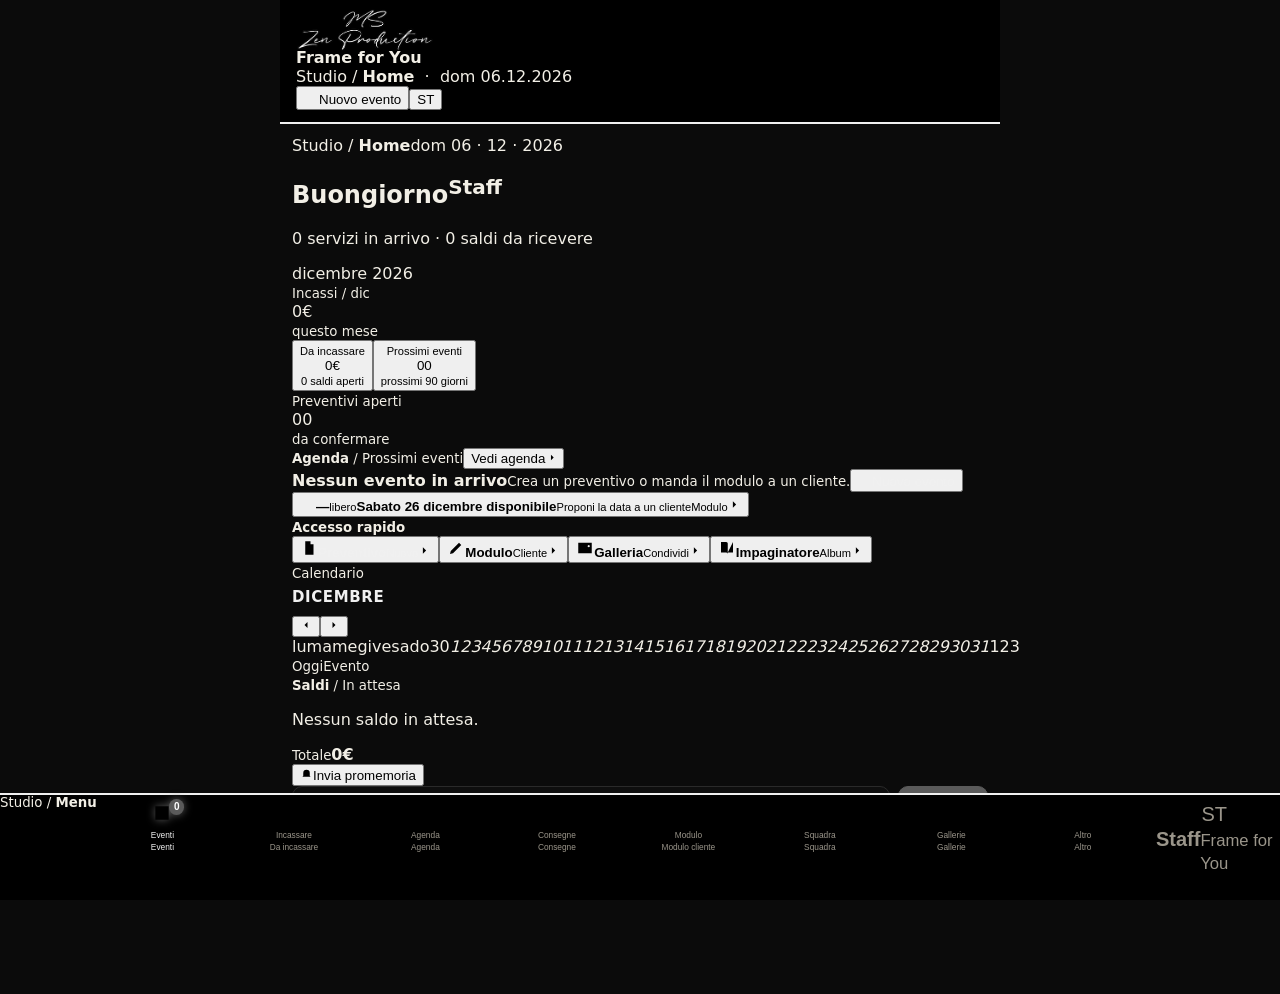
==== index.html @ 8e418fb5 "Funzioni dal piano e chiusura Prova terminata all'ora esatta" ====
<!doctype html>
<html lang="it"><head><meta charset="UTF-8" />
<meta name="viewport" content="width=device-width, initial-scale=1.0, viewport-fit=cover" />
<meta name="theme-color" content="#000000" /><link rel="manifest" href="./manifest.webmanifest?v=mz-production-v96" />
<meta name="apple-mobile-web-app-title" content="MS Zen" /><link rel="icon" type="image/png" href="./favicon.png" /><link rel="apple-touch-icon" sizes="180x180" href="./icon-180.png" />
<meta name="apple-mobile-web-app-capable" content="yes" /><meta name="apple-mobile-web-app-status-bar-style" content="black" />
<title>MS Zen Production</title>  <script type="module" crossorigin src="/assets/main-BL87epw7.js"></script>
  <link rel="modulepreload" crossorigin href="/assets/brand-CzHFhrim.js">
  <link rel="modulepreload" crossorigin href="/assets/preventivo-B7A62Uiq.js">
  <link rel="modulepreload" crossorigin href="/assets/videoGalleria-BDdThBf3.js">
  <link rel="stylesheet" crossorigin href="/assets/brand-s4m64xDM.css">
  <link rel="stylesheet" crossorigin href="/assets/preventivo-CXu_sITa.css">
  <link rel="stylesheet" crossorigin href="/assets/main-6wbNGmea.css">
</head>
<body><div id="root"></div></body></html>
---- assets/brand-s4m64xDM.css ----
:root{--bg:#0b0b0b;--card:#161616;--line:#2a2a2a;--red:#5a5a5a;--gold:#f0f0f0;--tx:#f2efe6;--mut:#9a958a;font-family:system-ui,-apple-system,Segoe UI,Roboto,sans-serif;color:var(--tx);background:var(--bg)}*{box-sizing:border-box}body{margin:0;background:var(--bg)}.top{background:#000}.app{max-width:720px;margin:0 auto;min-height:100vh;padding-bottom:84px}.top{position:sticky;top:0;z-index:5;background:#000;border-bottom:2px solid var(--gold);padding:12px 16px}.logo{color:var(--gold);font-size:20px;letter-spacing:.5px}.logo span{color:var(--red);font-weight:700}main{padding:12px}.card{background:var(--card);border:1px solid var(--line);border-radius:14px;padding:14px;margin-bottom:12px}h3{color:var(--gold);font-size:15px;margin:6px 0 10px;text-transform:uppercase;letter-spacing:.6px}.row{display:flex;gap:8px;align-items:center;margin-bottom:12px;flex-wrap:wrap}.row input{flex:1;min-width:110px}input,select,textarea{width:100%;background:#0e0e0e;color:var(--tx);border:1px solid var(--line);border-radius:10px;padding:11px;font-size:16px}input:focus,select:focus,textarea:focus{outline:none;border-color:var(--gold)}textarea{min-height:60px;resize:vertical}.campo{display:flex;flex-direction:column;gap:4px;margin-bottom:8px}.campo span{font-size:12px;color:var(--mut)}.grid2{display:grid;grid-template-columns:1fr 1fr;gap:0 10px}.grid3{display:grid;grid-template-columns:1fr 1fr 1fr;gap:0 8px}.coppia-ora{grid-column:1/-1;display:grid;grid-template-columns:1.4fr .8fr;gap:0 10px}.grid2 .campo:last-child:nth-child(odd){grid-column:1/-1}.btn{display:inline-flex;align-items:center;justify-content:center;gap:6px;background:#222;color:var(--tx);border:1px solid #3a3a3a;border-radius:10px;padding:11px 14px;font-size:15px;cursor:pointer;text-decoration:none;font-weight:600}.btn.sm{padding:7px 10px;font-size:13px}.btn.red{background:var(--red);border-color:var(--red);color:#fff}.btn.gold{background:var(--gold);border-color:var(--gold);color:#111}.btn.wa{background:#0f3d24;border-color:#1f7a47}.btn.danger{background:transparent;color:#ff6b6b;border-color:#5a1a1a}.btn.big{width:100%;padding:16px;font-size:18px}.btn:disabled{opacity:.4}.acts{display:flex;gap:8px;flex-wrap:wrap;margin:10px 0}.acts.sticky{position:sticky;bottom:76px;background:var(--bg);padding:8px 0}.ev .evhead{display:flex;justify-content:space-between;gap:10px;cursor:pointer}.ev small{display:block;color:var(--mut);font-size:12px;margin-top:3px;text-transform:capitalize}.right{text-align:right;display:flex;flex-direction:column;align-items:flex-end;gap:4px}.gold{color:var(--gold)}.red{color:#ff4d5e}.badge{font-size:11px;font-weight:700;padding:3px 8px;border-radius:20px;text-transform:uppercase;letter-spacing:.5px}.badge.p{border:1px solid var(--gold);color:var(--gold)}.badge.c{background:var(--red);color:#fff}.esempio{display:flex;justify-content:space-between;align-items:center;background:#1e1e1e;color:var(--gold);border-radius:8px;padding:4px 4px 4px 10px;margin-bottom:8px;font-size:13px}.pacchetti{display:grid;grid-template-columns:1fr 1fr;gap:8px}.pk{border:1px solid var(--line);border-radius:12px;padding:10px;display:flex;flex-direction:column;gap:3px;cursor:pointer}.pk input{display:none}.pk.on{border-color:var(--gold);background:#1c1c1c}.pk small{color:var(--mut);font-size:11px}.check{display:flex;align-items:center;gap:10px;padding:10px 0;border-bottom:1px solid var(--line)}.check input{width:22px;height:22px;accent-color:var(--red)}.poster-qta{border-bottom:1px solid var(--line)}.poster-qta>.check{border-bottom:0}.poster-qta .qta{display:flex;align-items:center;gap:10px;padding:0 0 10px 32px;font-size:14px;color:var(--mut)}.poster-qta .qta select{width:auto;min-width:72px;padding:6px 8px}.check span{flex:1}.check em{color:var(--gold);font-style:normal;font-size:14px}.check.locked{opacity:.75}.riga{display:flex;justify-content:space-between;gap:10px;padding:7px 0;border-bottom:1px dashed var(--line);font-size:14px}.riga small{color:var(--mut)}.riga.tot{font-size:17px;border:none;color:var(--gold)}.riga.ok{color:#7bd88f}.riga.click{cursor:pointer}.x{background:none;border:none;color:#ff6b6b;font-size:14px;margin-left:6px}.hint{color:var(--mut);font-size:13px}.warn{color:#ffb347;font-size:13px}.okmsg{color:#7bd88f;margin:8px 0 0;font-size:14px}.tabs{position:fixed;bottom:0;left:0;right:0;display:flex;background:#000;border-top:2px solid var(--gold);z-index:6;padding-bottom:env(safe-area-inset-bottom)}.tabs button{flex:1;background:none;border:none;color:var(--mut);padding:8px 2px;font-size:11px;display:flex;flex-direction:column;align-items:center;gap:2px}.tabs button span{font-size:20px}.tabs button.on{color:var(--gold)}.tabs button.on span{filter:drop-shadow(0 0 4px var(--red))}.modal{position:fixed;top:0;right:0;bottom:0;left:0;background:#000;z-index:10;display:flex;flex-direction:column}.modalbar{display:flex;gap:8px;align-items:center;padding:10px;border-bottom:1px solid var(--gold)}.modalbar b{flex:1;font-size:13px;overflow:hidden;text-overflow:ellipsis;white-space:nowrap}.modal .hint{text-align:center;margin:6px}.pdfpagine{flex:1;overflow:auto;background:#111;padding:8px 8px 24px}.pdfpagine figure{margin:0 0 14px}.pdfpagine figcaption{color:var(--gold);font-size:12px;margin:0 0 4px}.pdfpagine img{width:100%;height:auto;background:#fff;display:block}.clausole ol{padding-left:18px;font-size:13px;line-height:1.5;color:#ddd}.pkedit{border-bottom:1px solid var(--line);padding-bottom:8px;margin-bottom:10px}@media (max-width:380px){.grid3{grid-template-columns:1fr 1fr}}.toast{position:fixed;left:12px;right:12px;bottom:84px;z-index:20;padding:14px;border-radius:12px;font-weight:600;max-width:696px;margin:0 auto}.toast.ok{background:#1f5d36;color:#fff}.toast.err{background:var(--red);color:#fff}.confirm{border:1px solid var(--gold);border-radius:12px;padding:12px;margin-top:10px;background:#1c1c1c}details summary{list-style:none;margin-bottom:8px}details summary::-webkit-details-marker{display:none}.logoimg{display:block;height:44px;width:auto;margin:-4px 0}.cnt{display:inline-block;min-width:22px;padding:1px 7px;border-radius:12px;background:var(--red);color:#fff;font-size:12px;text-align:center;margin-left:6px;vertical-align:middle}.cnt.ok{background:#1f7a47}.prom{display:flex;justify-content:space-between;align-items:center;gap:10px;padding:10px 0;border-bottom:1px solid var(--line)}.prom small{display:block;color:var(--mut);font-size:12px;margin-top:3px;text-transform:capitalize}.prom .right{gap:6px}.click{cursor:pointer}.badge.ok{background:#1f7a47;color:#fff}.tabs button span{position:relative}.tabbadge{position:absolute;top:-4px;right:-12px;background:var(--red);color:#fff;font-style:normal;font-size:10px;font-weight:700;border-radius:10px;padding:0 5px;line-height:16px}.calhead{display:flex;justify-content:space-between;align-items:center;gap:8px;margin-bottom:10px}.calhead b{font-size:17px;color:var(--gold)}.calhead h3{margin:0}.cal{display:grid;grid-template-columns:repeat(7,1fr);gap:4px}.dow{text-align:center;color:var(--mut);font-size:12px;padding:4px 0}.day{aspect-ratio:1;background:#0e0e0e;border:1px solid var(--line);border-radius:8px;color:var(--tx);font-size:14px;display:flex;flex-direction:column;align-items:center;justify-content:center;padding:0;cursor:pointer}.day i{font-style:normal;font-size:11px;color:var(--gold);line-height:1}.day.has{border-color:var(--gold);background:#1c1c1c}.day.clash{border-color:#ff6b6b;background:#3a1010}.day.clash i{color:#ff6b6b;font-weight:700}.day.today{outline:2px solid var(--red)}.day.sel{background:var(--gold);color:#111}.day.sel i{color:#111}.warnbox{border-color:#ff6b6b;background:#2a0f0f}.warnbox b{color:#ffb3b3}.chart{display:flex;align-items:flex-end;gap:4px;height:150px;padding:8px 0;border-bottom:1px solid var(--line)}.bar{flex:1;display:flex;flex-direction:column;align-items:center;justify-content:flex-end;height:100%}.bar span{display:block;width:100%;background:linear-gradient(var(--gold),#6e6e6e);border-radius:4px 4px 0 0;min-height:1px}.bar small{font-size:10px;color:var(--mut);margin-top:3px}.bar em{font-style:normal;font-size:9px;color:var(--tx);margin-bottom:2px}.check.cons input[type=date]{width:auto;padding:6px 8px;font-size:14px}.ok-msg{color:#7bd88f;font-weight:600;margin:8px 0 0}.tabs button{font-size:10px}.blocco{min-height:100vh;display:flex;flex-direction:column;align-items:center;justify-content:center;gap:14px;padding:24px;text-align:center;background:#000}.blocco .logoimg{height:70px;margin-bottom:10px}.blocco h2{color:var(--gold);margin:0}.blocco p{margin:0}.blocco a.btn{text-decoration:none;display:inline-block}.licavviso{background:#1e1e1e;color:var(--gold);padding:10px 16px;font-size:14px;border-bottom:1px solid var(--line)}.licavviso a{color:var(--tx);font-weight:600}.licprova{display:flex;flex-wrap:wrap;align-items:center;gap:6px;justify-content:center;text-align:center;font-size:15px}.licprova .conto{font-variant-numeric:tabular-nums;color:var(--tx);font-size:17px}.licprova a{margin-left:6px}.day u{text-decoration:none;font-size:10px;color:silver;line-height:1}.day.gimp:not(.has){border-color:#6a6a6a}.occ{display:flex;gap:8px;margin:2px 0 12px}.occ button{flex:1;min-height:46px;border-radius:12px;border:1px solid var(--line);background:#141414;color:var(--tx);font-size:14px;padding:8px 4px}.occ button:disabled{opacity:.35}.occ button.on{background:var(--gold);color:#111;border-color:var(--gold);font-weight:650}.gimpegno{text-decoration:none;color:var(--tx);border-left:3px solid #9a9a9a;padding-left:8px}.gimpegno small{color:var(--mut)}.gcal .gcal-ok{margin-left:6px;font-size:11px;vertical-align:middle}.gcal select{width:100%}.gcal-ev{margin:-4px 4px 10px}.gimport ol{margin:8px 0 6px;padding-left:20px;line-height:1.5}.gimport ol li{margin:3px 0}.gimport details{margin:10px 0}.gimport summary{cursor:pointer;padding:4px 0}.gimport .btn.danger{margin-top:4px}.listino-tipi{display:flex;flex-wrap:wrap;gap:6px;margin:8px 0 10px}.listino-titolo{margin:6px 0}.pk-extra{margin-top:6px}.pk-flag{display:flex;flex-wrap:wrap;gap:14px;margin:4px 0}.promo-edit{border:1px dashed rgba(200,160,80,.5);border-radius:10px;padding:8px 10px;margin-top:6px}.promo-edit.on{border-style:solid;background:#c8a05014}.promo-stato{font-size:.8em;padding:1px 8px;border-radius:9px;background:#7f7f7f33;margin-left:6px}.promo-stato.on{background:#2e7d32;color:#fff}.grid3{display:grid;grid-template-columns:repeat(auto-fit,minmax(140px,1fr));gap:8px}.prezzo-vecchio{opacity:.6;font-weight:400;margin-right:4px}.promo-tag,.promo-firmato{display:block;font-style:normal;font-size:.75em;font-weight:600;color:#c0392b}.promo-firmato{color:inherit;opacity:.7;font-weight:400}.firmapad{position:fixed;top:0;right:0;bottom:0;left:0;z-index:30;background:#000;display:flex;flex-direction:column;gap:8px;padding:max(10px,env(safe-area-inset-top)) max(10px,env(safe-area-inset-right)) max(10px,env(safe-area-inset-bottom)) max(10px,env(safe-area-inset-left));overscroll-behavior:none;touch-action:none;user-select:none;-webkit-user-select:none}.firmabar{display:flex;align-items:center;gap:10px;border-bottom:1px solid var(--gold);padding-bottom:8px}.firmabar div{flex:1;display:flex;flex-direction:column}.firmabar b{color:var(--gold);text-transform:uppercase;letter-spacing:.6px;font-size:14px}.firmabar small{font-size:17px;font-weight:700}.firmaarea{flex:1;position:relative;background:#fff;border-radius:12px;min-height:140px;overflow:hidden}.firmaarea canvas{position:absolute;top:0;right:0;bottom:0;left:0;width:100%;height:100%;display:block;touch-action:none;cursor:crosshair;z-index:2}.firmalinea{position:absolute;left:6%;right:6%;bottom:24%;border-bottom:1.5px dashed #b9b2a0;z-index:1}.firmalinea span{position:absolute;left:0;bottom:4px;color:#b9b2a0;font-size:18px}.firmaph{position:absolute;top:0;right:0;bottom:0;left:0;margin:0;display:flex;align-items:center;justify-content:center;color:#c9c2b0;font-size:22px;z-index:1;pointer-events:none}.firmalegale{margin:0;font-size:13px;color:var(--tx);text-align:center}.firmaacts{display:flex;gap:10px}.firmaacts .btn{flex:1;padding:14px}@media (orientation:landscape) and (max-height:520px){.firmapad{gap:5px}.firmabar{padding-bottom:4px}.firmabar small{font-size:15px}.firmaacts .btn{padding:9px}.firmalegale{font-size:12px}}.firmaimg{background:#fff;border-radius:10px;padding:8px;display:flex;justify-content:center;margin-bottom:8px}.firmaimg img{max-width:100%;max-height:110px}.badge.firm{background:#1f7a47;color:#fff}.pk-album{border:1px solid var(--line);border-radius:12px;padding:10px 12px;margin:10px 0;background:#ffffff08}.pk-album.on{border-color:var(--gold);background:#c9a22714}.sw-riga{display:flex;align-items:center;justify-content:space-between;gap:12px;cursor:pointer;min-height:44px}.sw-riga span{display:flex;flex-direction:column;gap:2px}.sw-riga b{font-size:16px}.sw-riga small{color:var(--mut);font-size:13px}.sw-riga input{-moz-appearance:none;appearance:none;-webkit-appearance:none;flex:none;width:52px;height:30px;border-radius:15px;background:#3a3a3a;border:1px solid #666;position:relative;margin:0;cursor:pointer;transition:background .15s}.sw-riga input:after{content:"";position:absolute;top:3px;left:3px;width:24px;height:24px;border-radius:50%;background:#fff;transition:left .15s}.sw-riga input:checked{background:var(--gold)}.sw-riga input:checked:after{left:25px}.pk-album .grid2{margin-top:8px}select{-webkit-appearance:none;-moz-appearance:none;appearance:none;background-image:url("data:image/svg+xml,%3Csvg xmlns='http://www.w3.org/2000/svg' width='12' height='8'%3E%3Cpath d='M1 1l5 5 5-5' fill='none' stroke='%239a958a' stroke-width='2'/%3E%3C/svg%3E");background-repeat:no-repeat;background-position:right 12px center;padding-right:34px}.prezzi-pag{display:flex;flex-direction:column;gap:12px}.prezzi-pk{display:flex;flex-direction:column;gap:12px;min-width:0}.extra-card{min-width:0}.tipi-chips{display:flex;gap:8px;overflow-x:auto;-webkit-overflow-scrolling:touch;scrollbar-width:none;margin:0 -16px;padding:2px 16px 6px;scroll-snap-type:x proximity}.tipi-chips::-webkit-scrollbar{display:none}.chip{flex:none;min-height:44px;padding:0 16px;border-radius:22px;border:1px solid var(--line);background:var(--card);color:var(--tx);font-size:15px;white-space:nowrap;cursor:pointer;scroll-snap-align:start}.chip.on{background:var(--gold);border-color:var(--gold);color:#000;font-weight:700}.chips{display:flex;flex-wrap:wrap;gap:8px;margin-top:8px}.pk-titolo{margin:4px 0 0;font-size:14px;letter-spacing:.5px;text-transform:uppercase;color:var(--mut)}.pk-lista{display:flex;flex-direction:column;gap:10px}.pk-card{background:var(--card);border:1px solid var(--line);border-radius:14px;overflow:hidden}.pk-card.aperta,.pk-card.scelta{border-color:var(--gold)}.pk-card.scelta{box-shadow:0 0 0 2px var(--gold)}.pk-testa{all:unset;box-sizing:border-box;width:100%;display:flex;align-items:center;gap:12px;padding:14px;min-height:64px;cursor:pointer}.pk-nome{flex:1;min-width:0;display:flex;flex-direction:column;gap:3px}.pk-nome b{font-size:17px}.pk-nome small{color:var(--mut);font-size:13px;white-space:nowrap;overflow:hidden;text-overflow:ellipsis}.pk-prezzo{display:flex;flex-direction:column;align-items:flex-end;gap:2px;flex:none}.pk-prezzo b{font-size:17px;color:var(--gold)}.pk-prezzo s{color:var(--mut);font-size:13px}.pk-prezzo b.promo{color:#7bd88f}.pk-prezzo small{font-size:12px;color:var(--mut)}.chev{flex:none;color:var(--mut);font-size:16px;width:16px;text-align:center}.pk-corpo{padding:12px 14px 14px;display:flex;flex-direction:column;gap:10px;border-top:1px solid var(--line)}.pk-piano{display:flex;flex-direction:column;gap:8px}.pk-rate-riga{display:flex;flex-direction:column;gap:4px;padding-bottom:8px;border-bottom:1px dashed var(--line)}.pk-servizi b{font-size:14px}.pk-fondo{display:flex;justify-content:flex-end}.promo-edit{border:1px solid var(--line);border-radius:12px;padding:0 12px}.promo-edit.on{border-color:#7bd88f}.promo-testa{all:unset;box-sizing:border-box;width:100%;display:flex;align-items:center;gap:10px;min-height:48px;cursor:pointer}.promo-testa b{flex:1}.promo-stato.no{color:var(--mut);font-size:13px}.promo-edit .grid3{padding-bottom:10px}.nuovo-pk{min-height:50px;border-style:dashed;width:100%}.extra-card h4{margin:14px 0 4px;font-size:13px;color:var(--mut);text-transform:uppercase;letter-spacing:.5px}.extra-riga{display:flex;align-items:flex-start;justify-content:space-between;gap:8px 12px;min-height:52px;border-bottom:1px solid var(--line);flex-wrap:wrap}.compreso{display:flex;align-items:flex-start;gap:6px;font-size:13px;color:var(--mut);line-height:1.25;flex:1 1 100%;max-width:100%;justify-content:flex-end}.compreso span{white-space:normal}.compreso.on{color:#e7c27a}.compreso input{width:16px;height:16px;margin-top:1px;accent-color:#e7c27a;flex:none}.compreso-box{flex:0 1 auto;max-width:100%;align-self:center}.compreso-box.aperta{flex:1 1 100%;align-self:stretch}.compreso-testa{display:inline-flex;align-items:center;gap:8px;max-width:100%;min-height:36px;padding:0 10px;border-radius:10px;border:1px solid var(--line);background:transparent;color:var(--mut);font-size:13px;text-align:left}.compreso-box.aperta .compreso-testa{display:flex;width:100%}.compreso-box.on .compreso-testa{border-color:#e7c27a;color:#e7c27a}.compreso-testa .segno{width:16px;height:16px;border:1.5px solid currentColor;border-radius:4px;display:inline-flex;align-items:center;justify-content:center;font-size:11px;line-height:1;flex:none}.compreso-box.on .segno{background:#e7c27a;color:#111;border-color:#e7c27a}.compreso-testa span{white-space:normal;line-height:1.2}.compreso-testa i{margin-left:auto;font-style:normal;flex:none}.compreso-lista{display:flex;flex-direction:column;gap:2px;width:100%;margin-top:6px;padding:4px 8px;border:1px solid var(--line);border-radius:10px}.compreso-voce{display:flex;align-items:flex-start;gap:8px;min-height:40px;padding:8px 2px;font-size:14px}.compreso-voce input{width:18px;height:18px;margin-top:1px;accent-color:#e7c27a;flex:none}.compreso-voce span{white-space:normal;line-height:1.25}.compreso-voce.on{color:#e7c27a}.pk-corpo .compreso{grid-column:1/-1;justify-content:flex-start}.extra-gruppo .extra-riga:last-child{border-bottom:0}.extra-riga>span:first-child{flex:1;font-size:15px}.extra-val{display:flex;align-items:center;gap:6px;flex:1 1 180px;flex-wrap:wrap;justify-content:flex-end;max-width:100%}.extra-val i{font-style:normal;color:var(--mut)}.extra-val input{width:96px;text-align:right;padding:10px}.extra-custom{display:flex;align-items:center;gap:8px;min-height:48px;border-top:1px dashed var(--line);padding:6px 0;flex-wrap:wrap}.extra-custom>input{flex:1;min-width:0}.extra-custom>textarea{flex:1 1 100%;min-height:72px;background:#111;color:var(--tx);border:1px solid #3a3a3a;border-radius:8px;padding:8px}.extra-nuovo{display:flex;flex-wrap:wrap;gap:8px;align-items:center;margin-top:12px}.extra-nuovo>input,.extra-nuovo>select{flex:1 1 140px;min-width:0}@media (max-width:560px){.extra-card h4{margin:8px 0 0}.extra-riga{display:grid;grid-template-columns:minmax(0,1fr) auto;gap:4px 8px;min-height:0;padding:6px 0;align-items:center}.extra-val{flex:none;justify-content:flex-end}.extra-val input{width:74px;padding:7px 8px}.compreso-box{grid-column:1 / -1;align-self:start;justify-self:start}.compreso-box.aperta{justify-self:stretch}.compreso-testa{min-height:32px;padding:0 8px;width:auto}.compreso-box.aperta .compreso-testa{width:100%}.compreso-voce{min-height:0;padding:4px 2px}.extra-custom{display:grid;grid-template-columns:minmax(0,1fr) auto;gap:6px;min-height:0;padding:6px 0;align-items:center}.extra-custom>input{grid-column:1 / -1}.extra-custom>.btn{justify-self:end}.extra-custom .compreso-box{grid-column:1 / -1}.extra-nuovo{gap:6px;margin-top:8px}}.info-btn{all:unset;cursor:pointer;color:var(--mut);padding:0 6px;font-size:16px}.info-txt{margin:4px 0}.sez-titolo{margin:18px 2px 6px;font-size:15px}.btn.ghost{background:transparent;border:1px solid var(--line);color:var(--mut);align-self:center}.sw-riga input:checked{background:#2e9d5b;border-color:#2e9d5b}.extra-val input::-webkit-outer-spin-button,.extra-val input::-webkit-inner-spin-button,.pk-corpo input::-webkit-outer-spin-button,.pk-corpo input::-webkit-inner-spin-button{-webkit-appearance:none;margin:0}.extra-val input,.pk-corpo input[type=number]{-moz-appearance:textfield;-webkit-appearance:textfield;appearance:textfield}.v-impagina>.imp-pagina{grid-column:1/-1}.imp-pagina label.hint input,.imp-pagina label.hint select,.imp-pagina .imp-cerca{display:block;width:100%;margin:6px 0;background:#111;color:var(--tx);border:1px solid #3a3a3a;border-radius:8px;padding:8px;box-sizing:border-box}.imp-editor{display:flex;gap:16px;align-items:flex-start}.imp-lavoro{flex:1;min-width:0;display:flex;justify-content:center;align-items:flex-start}.imp-pannello{width:340px;flex:0 0 340px;position:sticky;top:8px;max-height:calc(100dvh - 24px);overflow:auto}.imp-editor .imp-stage{overflow:hidden;background:transparent;border:0}@media (max-width:860px){.imp-editor{flex-direction:column}.imp-pannello{width:auto;flex:1 1 auto;position:static;max-height:none}}.imp-tools{display:flex;flex-wrap:wrap;gap:8px;margin:10px 0}.imp-sfoglia{position:relative}.imp-stage{width:100%;overflow:auto;border-radius:12px;background:#1a1a1a;border:1px solid #3a3a3a;touch-action:none}.imp-safe{position:absolute;border:3px dashed #c6a15b;pointer-events:none;z-index:40;box-sizing:border-box}.imp-num{position:absolute;left:0;right:0;bottom:2%;text-align:center;z-index:41;pointer-events:none;color:#111}.imp-colore{display:flex;align-items:center;gap:6px}.imp-tono{width:28px;height:28px;border-radius:50%;border:1px solid #666;padding:0}.imp-freccia{position:absolute;top:50%;transform:translateY(-50%);z-index:6;width:44px;height:72px;border:0;border-radius:12px;background:#0000008c;color:#fff;font-size:32px;line-height:1;cursor:pointer}.imp-freccia.sx{left:8px}.imp-freccia.dx{right:8px}.imp-freccia:disabled{opacity:.28}.imp-dissolvi{animation:impFade .55s ease}@keyframes impFade{0%{opacity:0}to{opacity:1}}.imp-tela{transform-origin:top left;position:relative}.imp-sfondo{position:absolute;top:0;right:0;bottom:0;left:0;width:100%;height:100%;object-fit:cover;pointer-events:none;z-index:0}.imp-el{position:absolute;box-sizing:border-box;overflow:hidden;cursor:grab;background:#f3f3f3}.imp-el.on{outline:4px solid #c6a15b;outline-offset:-4px}.imp-el img{position:absolute;pointer-events:none;max-width:none}.imp-vuota,.imp-testo{display:flex;align-items:center;justify-content:center;width:100%;height:100%;color:#666}.imp-testo{white-space:nowrap}.imp-resize{position:absolute;right:0;bottom:0;width:28px;height:28px;background:#c6a15b;cursor:nwse-resize;z-index:5}.imp-scheda{margin-top:10px}.imp-griglia{display:grid;grid-template-columns:repeat(auto-fill,minmax(150px,1fr));gap:10px}.imp-card{padding:8px;text-align:left}.imp-card.sel{outline:2px solid var(--gold)}.imp-mini-btn{background:transparent;color:inherit;border:0;width:100%;cursor:pointer;text-align:left}.imp-mini-box{height:120px;display:flex;align-items:center;justify-content:center;background:#111;border-radius:8px;overflow:hidden}.imp-mini{position:relative;max-height:110px;max-width:100%}.imp-mini i,.imp-mini em{position:absolute;overflow:hidden}.imp-mini i img{width:100%;height:100%;object-fit:cover;display:block}.imp-mini em{font-size:7px;line-height:1}.imp-voce{display:flex;flex-direction:column;align-items:flex-start;width:100%;margin-top:8px;cursor:pointer;color:inherit}.imp-voce small,.imp-card small{color:var(--mut);display:block}.st{position:fixed;top:0;right:0;bottom:0;left:0;z-index:900;display:grid;background:#2a2a2a;color:#eee;font-size:13px;grid-template-columns:210px minmax(0,1fr) 172px;grid-template-rows:auto auto minmax(0,1fr) auto;grid-template-areas:"top top top" "ctx ctx ctx" "sx tela dx" "giu giu giu";padding:env(safe-area-inset-top) env(safe-area-inset-right) 0 env(safe-area-inset-left);user-select:none;-webkit-user-select:none}.st button{font:inherit}.st-b{background:#474747;color:#f0f0f0;border:1px solid #5c5c5c;border-radius:6px;padding:6px 10px;min-height:32px;cursor:pointer;white-space:nowrap;line-height:1.1}.st-b:hover:not(:disabled){background:#555}.st-b:disabled{opacity:.4;cursor:default}.st-b.on{background:#d9d9d9;color:#111;border-color:#d9d9d9}.st-b.gold{background:#e8e8e8;color:#111;border-color:#e8e8e8;font-weight:600}.st-b.danger,.st-tendina .danger{color:#ff8a80}.st-top{grid-area:top;display:flex;align-items:center;gap:8px;padding:8px 10px;background:#1d1d1d;border-bottom:1px solid #111;flex-wrap:wrap}.st-titolo{display:flex;flex-direction:column;min-width:0;max-width:340px;margin:0 6px}.st-titolo b{white-space:nowrap;overflow:hidden;text-overflow:ellipsis}.st-titolo small{color:#a8a8a8;font-size:11px;white-space:nowrap;overflow:hidden;text-overflow:ellipsis}.st-gruppo{display:flex;gap:2px}.st-gruppo .st-b{border-radius:0}.st-gruppo .st-b:first-child{border-radius:6px 0 0 6px}.st-gruppo .st-b:last-child{border-radius:0 6px 6px 0}.st-zoom{min-width:56px}.st-spazio{flex:1}.st-occ{color:#ddd;font-size:12px;max-width:260px;overflow:hidden;text-overflow:ellipsis;white-space:nowrap}.st-menu{position:relative}.st-tendina{position:absolute;top:calc(100% + 4px);left:0;min-width:250px;background:#303030;border:1px solid #555;border-radius:8px;box-shadow:0 12px 30px #00000080;padding:6px;z-index:20;display:flex;flex-direction:column;gap:2px}.st-menu.dx .st-tendina{left:auto;right:0}.st-tendina button,.st-tendina a{background:transparent;border:0;color:#eee;text-align:left;padding:9px 10px;border-radius:6px;cursor:pointer;font-size:13px;word-break:break-all}.st-tendina button:hover:not(:disabled){background:#454545}.st-tendina button:disabled{opacity:.4}.st-tendina label{display:flex;flex-direction:column;gap:4px;padding:6px 10px;color:#bbb;font-size:12px}.st-tendina input{background:#1b1b1b;color:#eee;border:1px solid #555;border-radius:6px;padding:7px}.st-ctx{grid-area:ctx;display:flex;align-items:center;gap:6px;padding:6px 10px;background:#353535;border-bottom:1px solid #1e1e1e;overflow-x:auto;scrollbar-width:thin;min-height:46px}.st-ctx>*{flex:none}.st-tit{color:#fff;margin-right:4px}.st-mut{color:#a5a5a5;font-size:12px}.st-sep{width:1px;height:24px;background:#555;margin:0 4px}.st-seg{display:inline-flex;background:#232323;border:1px solid #4e4e4e;border-radius:7px;padding:2px;gap:2px}.st-seg button{background:transparent;border:0;color:#cfcfcf;padding:5px 9px;border-radius:5px;cursor:pointer;white-space:nowrap;min-height:28px}.st-seg button.on{background:#d9d9d9;color:#111}.st-largo{display:flex;width:100%}.st-largo button{flex:1;padding:5px 2px}.st-colore{display:inline-flex;width:30px;height:30px;border-radius:50%;overflow:hidden;border:1px solid #777;cursor:pointer}.st-colore input{width:44px;height:44px;margin:-7px;border:0;padding:0;background:none;cursor:pointer}.st-range{display:inline-flex;align-items:center;gap:6px;color:#ccc;font-size:12px}.st-range input{width:110px}.st-testo{background:#1b1b1b;color:#eee;border:1px solid #555;border-radius:6px;padding:6px 8px;width:200px}.st-sel{background:#1b1b1b;color:#eee;border:1px solid #555;border-radius:6px;padding:6px;max-width:100%}.st-pan{background:#383838;display:flex;flex-direction:column;min-height:0;overflow:hidden}.st-riga{display:flex;align-items:center;gap:8px;padding:7px 8px;flex-wrap:wrap}.st-riga>b{font-size:12px;text-transform:uppercase;letter-spacing:.06em;color:#ddd}.st-modelli{grid-area:sx;border-right:1px solid #1e1e1e;gap:6px;padding-bottom:6px}.st-modelli>.st-seg,.st-modelli>.st-chips,.st-modelli>.st-sel{margin:0 8px}.st-chips{display:flex;flex-wrap:wrap;gap:3px;align-items:center}.st-chips button{background:#2a2a2a;border:1px solid #4e4e4e;color:#ddd;border-radius:5px;min-width:28px;height:26px;padding:0 6px;cursor:pointer}.st-chips button.on{background:#d9d9d9;color:#111}.st-griglia{overflow-y:auto;display:grid;grid-template-columns:repeat(auto-fill,minmax(84px,1fr));gap:8px;padding:4px 8px 10px;align-content:start;flex:1;min-height:0}.st-lay{background:#2d2d2d;border:1px solid #474747;border-radius:6px;padding:6px 4px 4px;display:flex;flex-direction:column;align-items:center;gap:4px;cursor:pointer;color:#bbb}.st-lay:hover{border-color:#bbb}.st-lay small{font-size:10px;line-height:1.1;max-width:100%;overflow:hidden;text-overflow:ellipsis;white-space:nowrap}.st-fogli{grid-area:dx;border-left:1px solid #1e1e1e}.st-icone{display:flex;gap:3px;padding:0 8px 6px}.st-icone .st-b{padding:4px 0;flex:1;min-height:28px}.st-lista{overflow-y:auto;flex:1;min-height:0;padding:2px 8px 10px;display:flex;flex-direction:column;gap:8px}.st-foglio{background:transparent;border:2px solid transparent;border-radius:6px;padding:4px;display:flex;flex-direction:column;align-items:center;gap:3px;cursor:pointer;color:#ccc}.st-foglio.on{border-color:#3d8bfd;background:#2f3b4d}.st-foglio small{font-size:10.5px}.st-centro{grid-area:tela;position:relative;display:flex;flex-direction:column;min-width:0;min-height:0;background:#4b4b4b}.st-lavoro{flex:1;min-height:0;overflow:auto;display:grid;place-items:center;padding:12px;touch-action:pan-x pan-y}.st-stage{position:relative;overflow:hidden;box-shadow:0 6px 24px #00000073;flex:none;touch-action:none}.st-stage .imp-tela{position:absolute;left:0;top:0}.st-sotto{display:flex;align-items:center;justify-content:center;gap:10px;padding:5px;background:#3c3c3c;border-top:1px solid #2a2a2a;font-size:12px;color:#ccc}.st-sotto .st-b{min-height:28px;padding:2px 14px;font-size:18px}.st-toast{position:absolute;left:50%;bottom:48px;transform:translate(-50%);background:#141414f0;color:#eee;padding:9px 14px;border-radius:8px;max-width:min(560px,90%);font-size:13px;z-index:30;margin:0;box-shadow:0 6px 20px #00000080;pointer-events:none}.st-toast.err{color:#ffb4a8;border:1px solid #8a2b22}.st-fondo{position:absolute;overflow:hidden;z-index:0}.st-fondo img{position:absolute;top:0;right:0;bottom:0;left:0;width:100%;height:100%;object-fit:cover;pointer-events:none}.st-deco{background:transparent}.st-vuota{position:absolute;top:0;right:0;bottom:0;left:0;display:flex;align-items:center;justify-content:center;color:#8a8a8a;font-weight:300}.st-resize{position:absolute;right:0;bottom:0;background:#3d8bfd;cursor:nwse-resize;z-index:5}.st .imp-el.on{outline:none}.st .imp-el.on:after{content:"";position:absolute;top:0;right:0;bottom:0;left:0;border:calc(2.5px / var(--k,1)) solid #3d8bfd;pointer-events:none}.st-modelli.largo .st-griglia{grid-template-columns:1fr}.st-num{position:absolute;text-align:center;z-index:301;pointer-events:none;font-family:Georgia,serif}.st-abb{position:absolute;background:#dc282838;pointer-events:none;z-index:400}.st-taglio{position:absolute;border:1px dashed rgba(220,30,30,.9);pointer-events:none;z-index:401;box-sizing:border-box}.st-sicuro{position:absolute;border:1px dashed rgba(40,140,255,.75);pointer-events:none;z-index:401;box-sizing:border-box}.st-piega{position:absolute;background:#0000008c;pointer-events:none;z-index:402;box-shadow:0 0 0 1px #ffffff59}.st-dorso{position:absolute;background:repeating-linear-gradient(90deg,#ffaa0024 0,#ffaa0024 6px,#ffaa000f 6px,#ffaa000f 12px);pointer-events:none;z-index:399}.st-etich{position:absolute;text-align:center;color:#c82828d9;font-weight:600;pointer-events:none;z-index:403;font-family:system-ui,sans-serif;letter-spacing:.08em;text-transform:uppercase}.st-mini-bg{position:absolute;top:0;right:0;bottom:0;left:0;width:100%;height:100%;object-fit:cover}.st-mini-fondo{position:absolute;overflow:hidden}.st-mini-fondo img{position:absolute;top:0;right:0;bottom:0;left:0;width:100%;height:100%;object-fit:cover}.imp-mini u{position:absolute;top:0;bottom:0;width:1px;background:#00000059;text-decoration:none}.st-tabs{display:none}.st-foto{grid-area:giu;border-top:1px solid #1e1e1e;background:#333}.st-foto .st-riga{padding:6px 10px;border-bottom:1px solid #2a2a2a}.st-guida{margin:4px 10px 0}.st-strip{display:flex;gap:10px;overflow-x:auto;padding:8px 10px 12px;min-height:100px;align-items:center;scrollbar-width:thin;touch-action:pan-x}.st-th{position:relative;flex:none;height:84px;min-width:56px;padding:0;border:2px solid transparent;border-radius:4px;background:#222;cursor:grab;touch-action:pan-x;-webkit-touch-callout:none}.st-th img{height:80px;width:auto;max-width:130px;display:block;border-radius:2px;pointer-events:none}.st-th>span{display:block;width:60px;height:80px;background:#444}.st-th.sel{border-color:#3d8bfd}.st-th.usata img{opacity:.72}.st-th em{position:absolute;right:-5px;bottom:-5px;background:#2fb344;color:#fff;font-style:normal;font-size:10px;font-weight:700;min-width:18px;height:18px;border-radius:9px;display:grid;place-items:center;border:2px solid #333}.st-fantasma{position:fixed;width:90px;height:auto;transform:translate(-50%,-60%);opacity:.85;pointer-events:none;z-index:1000;box-shadow:0 8px 24px #0009;border:2px solid #fff}.st-anteprima{position:fixed;top:0;right:0;bottom:0;left:0;z-index:950;background:#0a0a0af5;display:flex;flex-direction:column}.st-ante-barra{display:flex;justify-content:space-between;align-items:center;padding:10px 14px;color:#ddd}.st-ante-libro{flex:1;display:flex;align-items:center;justify-content:center;gap:10px;min-height:0}.st-ante-foglio{box-shadow:0 20px 60px #000000b3}.st-freccia{font-size:26px;min-height:64px;padding:0 12px}@media (max-width:900px){.st{grid-template-columns:1fr;grid-template-rows:auto auto minmax(38vh,1fr) auto minmax(0,auto);grid-template-areas:"top" "ctx" "tela" "tabs" "pan";font-size:13px}.st-top{gap:5px;padding:6px;flex-wrap:nowrap;overflow-x:auto;scrollbar-width:none}.st-titolo{max-width:46vw;flex:0 0 auto}.st-titolo small{font-size:10px}.st-top .st-spazio{display:none}.st-foto .st-riga{flex-wrap:nowrap;overflow-x:auto;scrollbar-width:none}.st-foto .st-riga>*{flex:none}.st-toast{bottom:44px;font-size:12px;padding:6px 10px}.st-lbl{display:none}.st-tabs{grid-area:tabs;display:flex;background:#1d1d1d;border-top:1px solid #111}.st-tabs button{flex:1;background:transparent;border:0;color:#aaa;padding:10px 0;font-size:13px;border-bottom:2px solid transparent}.st-tabs button.on{color:#fff;border-bottom-color:#3d8bfd}.st-pan{grid-area:pan;display:none;max-height:36vh;border:0}.st-pan.on{display:flex}.st-foto{max-height:none}.st-lista{flex-direction:row;overflow-x:auto;overflow-y:hidden}.st-foglio{flex:none}.st-griglia{grid-template-columns:repeat(auto-fill,minmax(92px,1fr))}.st-menu .st-tendina{position:fixed;left:8px;right:8px;top:auto;bottom:calc(8px + env(safe-area-inset-bottom));max-height:70vh;overflow:auto}.st-menu.dx .st-tendina{left:8px;right:8px}.st-b{min-height:36px}.st-foto,.st-pan.st-modelli,.st-pan.st-fogli{padding-bottom:env(safe-area-inset-bottom)}}.imp-mio{display:inline-flex;align-items:center;gap:6px;background:#1c1c1c;border:1px solid #3a3a3a;border-radius:14px;padding:3px 4px 3px 10px;font-size:13px}.imp-mio button{background:transparent;border:0;color:var(--mut);cursor:pointer}.st-giro{position:absolute;overflow:visible;pointer-events:none}.st-giro img{position:absolute;max-width:none;pointer-events:none}.st .imp-el.meta:after{content:"";position:absolute;top:0;right:0;bottom:0;left:0;border:calc(4px / var(--k,1)) solid #2fb344;background:#2fb3442e;pointer-events:none}.st .imp-el.via{opacity:.45}.st-aiuto{position:absolute;background:#ff2fb3;pointer-events:none;z-index:420}.st-presa{position:absolute;left:0;top:0;background:#3d8bfd;color:#fff;cursor:move;z-index:6;display:grid;place-items:center;font-style:normal;line-height:1}.st-foglio.preso{opacity:.4}.st-foglio.prima{box-shadow:0 -4px #3d8bfd}.st-foglio.dopo{box-shadow:0 4px #3d8bfd}.st-foglio{touch-action:pan-y;-webkit-touch-callout:none}.st-num-in{width:42px;background:#1b1b1b;color:#eee;border:1px solid #555;border-radius:5px;padding:4px;text-align:right}.st-range output{min-width:38px;color:#ddd;font-variant-numeric:tabular-nums}@media (max-width:900px){.st-foglio.prima{box-shadow:-4px 0 #3d8bfd}.st-foglio.dopo{box-shadow:4px 0 #3d8bfd}.st-foglio{touch-action:pan-x}}.st-foglio img,.st-foglio *{-webkit-user-drag:none;user-select:none;-webkit-user-select:none}@media (min-width:900px){.st-ctx{flex-wrap:wrap;overflow-x:visible;row-gap:4px}}.st-primo{background:#3d8bfd!important;border-color:#3d8bfd!important;color:#fff!important;font-weight:600}.st-chip{background:#474747;color:#f0f0f0;border:1px solid #5c5c5c;border-radius:14px;padding:4px 10px;cursor:pointer;font-size:12px}.st-chip:hover{background:#5a5a5a}.st-controllo{align-items:center;justify-content:center;background:#0a0a0ab3}.st-dialogo{background:#2e2e2e;color:#eee;border:1px solid #555;border-radius:10px;padding:16px 18px;max-width:min(560px,94vw);display:flex;flex-direction:column;gap:12px;box-shadow:0 12px 40px #0009}.st-dialogo>b{font-size:16px}.st-ctl{display:flex;flex-direction:column;gap:6px}.st-ctl small{color:#aaa}.st-dialogo-bottoni{display:flex;flex-wrap:wrap;gap:8px;justify-content:flex-end}.sp{position:fixed;top:0;right:0;bottom:0;left:0;z-index:940;background:#3a3a3a;color:#eee;display:flex;flex-direction:column;font-size:13px}.sp>*{flex:none}.sp>.sp-centro{flex:1 1 0;min-height:0}.sp-centro>*{flex:none}.sp input.st-num-in{width:56px}.sp>.sp-storia{flex:0 0 34vh;min-height:150px}.sp select,.sp input{width:auto;margin:0}.sp-top{display:flex;align-items:center;gap:8px;padding:8px 12px;background:#2b2b2b;border-bottom:1px solid #1e1e1e}.sp-tit{font-size:15px}.sp-info{color:#bbb}.sp-opz{display:flex;flex-wrap:wrap;align-items:center;gap:6px 8px;padding:6px 12px;background:#353535;border-bottom:1px solid #1e1e1e}.sp-l{color:#bbb;font-size:12px;display:inline-flex;align-items:center;gap:6px}.sp-nota{margin:4px 12px;color:#e8c46a;font-size:12px}.sp-fogli{display:flex;gap:8px;overflow-x:auto;padding:8px 12px;background:#555;scrollbar-width:thin}.sp-f{flex:none;background:transparent;border:2px solid transparent;border-radius:4px;padding:2px;cursor:pointer;display:flex;flex-direction:column;align-items:center;gap:2px;color:#ddd}.sp-f.on{border-color:#3d8bfd;background:#2d2d2d}.sp-f.nuovo{margin-left:10px;box-shadow:-6px 0 0 -4px #e8c46a}.sp-f small{font-size:10px}.sp-centro{display:flex;flex-direction:column;align-items:center;justify-content:center;gap:8px;padding:8px;background:#9a9a9a;min-height:0;overflow:hidden}.sp-alt{display:flex;gap:6px;align-items:center;overflow-x:auto;max-width:100%;padding:4px;scrollbar-width:thin}.sp-alt .sp-l{color:#222;font-weight:600;white-space:nowrap}.sp-a{flex:none;background:#fff;border:2px solid transparent;border-radius:3px;padding:1px;cursor:pointer}.sp-a.on{border-color:#3d8bfd}.sp-giostra{display:flex;align-items:center;gap:22px;justify-content:center}.sp-lato{background:transparent;border:0;cursor:pointer;opacity:.85;padding:0}.sp-lato:disabled{opacity:.25;cursor:default}.sp-grande{box-shadow:0 6px 24px #00000059}.sp-nav{display:flex;align-items:center;gap:10px;color:#111}.sp-storia{overflow:auto;background:#2b2b2b;padding:8px 12px;display:flex;flex-direction:column;gap:8px}.sp-cap{background:#333;border:1px solid #444;border-radius:8px;padding:6px 8px}.sp-cap-testa{display:flex;align-items:center;gap:8px;margin-bottom:4px}.sp-cap-testa input{background:#222;border:1px solid #555;color:#eee;border-radius:5px;padding:3px 6px;min-width:0;flex:0 1 280px;font-weight:600}.sp-cap-testa small{color:#aaa}.sp-cap-foto{display:flex;flex-wrap:wrap;gap:4px 0;align-items:center}.sp-pz{display:inline-flex;align-items:center}.sp-taglio{width:16px;height:46px;background:transparent;border:0;color:transparent;cursor:pointer;padding:0;font-size:12px}.sp-taglio:hover,.sp-taglio:focus-visible{color:#e8c46a;background:#444}.sp-th{position:relative;width:62px;height:62px;background:#222;border:2px solid transparent;border-radius:4px;padding:0;overflow:hidden;cursor:pointer}.sp-th img{width:100%;height:100%;object-fit:cover;display:block}.sp-th i{display:block;width:100%;height:100%;background:#444}.sp-th small{position:absolute;left:0;right:0;bottom:0;background:#0009;color:#fff;font-size:9px;text-align:center}.sp-th:hover{border-color:#d33}.sp-th.fuori{opacity:.45;border-color:#d33}.sp-fuori{border-style:dashed}@media (max-width:900px){.sp{overflow-y:auto}.sp>.sp-storia{flex:none;min-height:0;overflow:visible}.sp-opz{flex-wrap:nowrap;overflow-x:auto}.sp-centro{overflow:visible}.sp>.sp-centro{flex:none}.sp-taglio{color:#777;width:18px}.sp-th{width:54px;height:54px}}.st-modelli>.st-scroll{flex:1 1 0;min-height:0;overflow-y:auto;-webkit-overflow-scrolling:touch}.st-scroll .st-griglia{overflow:visible;flex:none}.st-sugg{margin:0 6px 4px;background:#2c3038;border:1px solid #3d4a5e;border-radius:8px;padding-bottom:6px}.st-sugg>.st-riga{padding:5px 6px}.st-sugg>p{margin:0 8px;font-size:11px;line-height:1.35}.st-sugg-lista{display:flex;gap:6px;overflow-x:auto;padding:2px 6px 4px;-webkit-overflow-scrolling:touch}.st-sug{flex:none;max-width:140px}.st-sug.primo{border-color:#3d8bfd}.st-lib-testa{padding:4px 8px}.st-lib-testa .st-seg button{padding:3px 7px;font-size:11px}.st-lay-c{position:relative;display:flex;flex-direction:column}.st-lay-c>.st-lay{flex:1}.st-lay-c.pref>.st-lay{border-color:#c9a227}.st-lay-az{position:absolute;top:3px;right:3px;display:flex;gap:3px;opacity:0;transition:opacity .12s}.st-lay-c:hover .st-lay-az,.st-lay-c.pref .st-lay-az,.st-lay-az:focus-within{opacity:1}.st-lay-az button{width:22px;height:22px;padding:0;border-radius:50%;border:1px solid #555;background:#1b1b1bd9;color:#ccc;font-size:12px;line-height:20px;cursor:pointer}.st-lay-az .st-stella.on{color:#f2c94c;border-color:#c9a227}.st-lay-az .st-scarta:hover{color:#ff8a8a}.st-altri{grid-column:1/-1;justify-self:center}.st-th .st-spunta{position:absolute;top:3px;left:3px;width:22px;height:22px;border-radius:50%;border:1.5px solid #fff;background:#0007;color:transparent;font-size:13px;line-height:19px;text-align:center;cursor:pointer;z-index:2}.st-th .st-spunta.on{background:#3d8bfd;border-color:#3d8bfd;color:#fff}.st-th.spuntata{border-color:#3d8bfd;box-shadow:0 0 0 1px #3d8bfd}.st-spuntate{display:flex;align-items:center;gap:8px;flex-wrap:wrap;padding:2px 8px 6px;font-size:12px;color:#cfe0ff}@media (hover:none){.st-lay-az{opacity:.85}.st-lay-az button{width:26px;height:26px;line-height:24px}}@media (max-width:899px){.st-th .st-spunta{width:26px;height:26px;line-height:23px}.st-spuntate{flex-wrap:nowrap;overflow-x:auto}.st-spuntate>*{flex:none}.st-sug{max-width:130px}}.st-sugg-altri{display:none}@media (min-width:900px){.st-sugg-lista{flex-direction:column;overflow:visible;align-items:stretch;gap:6px}.st-sug{max-width:none}.st-sugg-lista:not(.tutti)>.st-sug:nth-child(n+5){display:none}.st-sugg-altri{display:block;margin:2px auto 0;min-height:0;padding:3px 10px;font-size:11px}}@media (max-width:899px){.st-pan.st-modelli{overflow-y:auto;-webkit-overflow-scrolling:touch;max-height:40vh}.st-pan.st-modelli>*{flex:none}.st-modelli>.st-scroll{overflow:visible}}.st .imp-el{touch-action:none;-webkit-user-select:none;user-select:none;-webkit-touch-callout:none;cursor:move}.st .imp-el.ritaglio{cursor:grab}.st .imp-el.ritaglio:after{border-style:dashed!important;border-color:#e8c46a!important}.st-barra{position:absolute;z-index:50;display:flex;gap:4px;padding:3px;background:#121212eb;border:1px solid #3d8bfd;border-radius:10px;box-shadow:0 4px 14px #00000080;touch-action:none}.st-barra button{min-width:var(--b,34px);height:var(--b,34px);padding:0 8px;border:0;border-radius:7px;background:#2a2a2a;color:#fff;font-size:18px;line-height:1;cursor:pointer;display:grid;place-items:center;touch-action:none;-webkit-user-select:none;user-select:none}.st-barra button.st-presa{position:static;background:#3d8bfd;cursor:move;font-style:normal}.st-barra button[data-testid=st-scambia]{cursor:grab}.st-barra button.on{background:#e8c46a;color:#111;font-size:14px;font-weight:600}.st-barra button.cestino{background:#5a1d1d}.st-barra button.cestino:hover{background:#8a2323}.st-barra.grande button{font-size:22px}.st-guida{display:flex;flex-wrap:wrap;align-items:center;gap:8px}.imp-mini img.st-mini-deco{position:absolute;z-index:2;pointer-events:none;object-fit:fill}.extra-riga>.btn.danger{flex:none;align-self:center}.extra-tolti{margin-top:8px}@media (max-width:560px){.extra-riga>.btn.danger{grid-column:1 / -1;justify-self:start}}.clausole-gia-sum{display:flex;align-items:center;justify-content:space-between;gap:10px;cursor:pointer;font-weight:600;color:var(--gold);padding:2px 0;list-style:none}.clausole-gia-sum::-webkit-details-marker{display:none}.clausole-gia-sum:after{content:"▸";opacity:.7;font-size:.9em}details[open]>.clausole-gia-sum:after{content:"▾"}.clausola-default-voce{border-top:1px dashed var(--line);padding:6px 0}.clausola-default-voce>summary{cursor:pointer;list-style:none;display:flex;align-items:center;justify-content:space-between;gap:8px;min-height:40px}.clausola-default-voce>summary::-webkit-details-marker{display:none}.clausola-default-voce>summary:after{content:"▸";opacity:.55;font-size:.85em}.clausola-default-voce[open]>summary:after{content:"▾"}.clausola-default-voce>p.hint{margin:4px 0 8px}
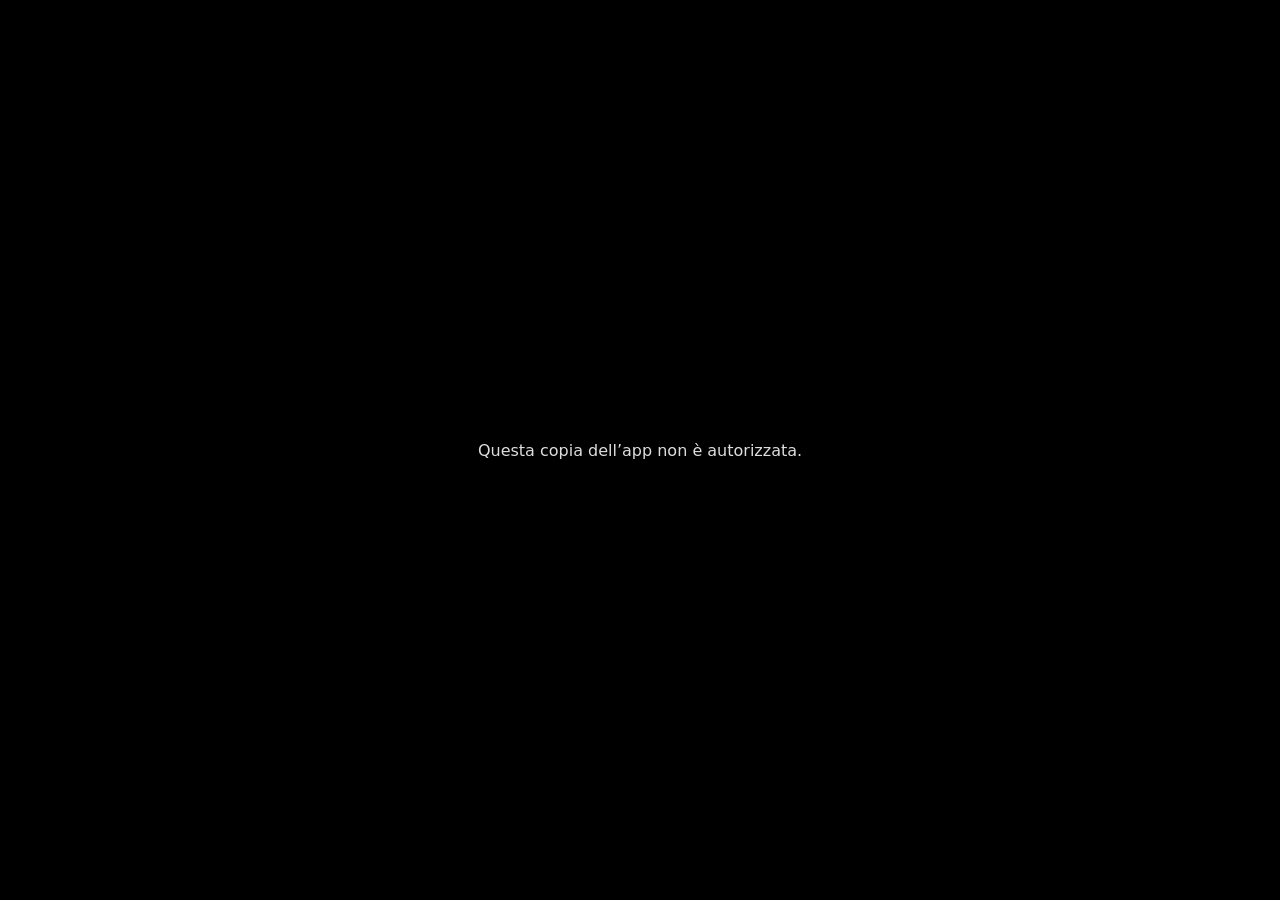
==== commit b20df028: "Protezione:" ====
--- a/index.html
+++ b/index.html
@@ -1,13 +1,14 @@
 <!doctype html>
 <html lang="it"><head><meta charset="UTF-8" />
 <meta name="viewport" content="width=device-width, initial-scale=1.0, viewport-fit=cover" />
-<meta name="theme-color" content="#000000" /><link rel="manifest" href="./manifest.webmanifest?v=mz-production-v96" />
+<meta name="theme-color" content="#000000" /><link rel="manifest" href="./manifest.webmanifest?v=mz-production-v97" />
 <meta name="apple-mobile-web-app-title" content="MS Zen" /><link rel="icon" type="image/png" href="./favicon.png" /><link rel="apple-touch-icon" sizes="180x180" href="./icon-180.png" />
 <meta name="apple-mobile-web-app-capable" content="yes" /><meta name="apple-mobile-web-app-status-bar-style" content="black" />
-<title>MS Zen Production</title>  <script type="module" crossorigin src="/assets/main-BL87epw7.js"></script>
-  <link rel="modulepreload" crossorigin href="/assets/brand-CzHFhrim.js">
-  <link rel="modulepreload" crossorigin href="/assets/preventivo-B7A62Uiq.js">
-  <link rel="modulepreload" crossorigin href="/assets/videoGalleria-BDdThBf3.js">
+<title>MS Zen Production</title>  <script type="module" crossorigin src="/assets/main-CDTjyA_M.js"></script>
+  <link rel="modulepreload" crossorigin href="/assets/brand-Bl7QiZA8.js">
+  <link rel="modulepreload" crossorigin href="/assets/librerie-CpLZ86-P.js">
+  <link rel="modulepreload" crossorigin href="/assets/preventivo-DppxOliO.js">
+  <link rel="modulepreload" crossorigin href="/assets/videoGalleria-C-ix315B.js">
   <link rel="stylesheet" crossorigin href="/assets/brand-s4m64xDM.css">
   <link rel="stylesheet" crossorigin href="/assets/preventivo-CXu_sITa.css">
   <link rel="stylesheet" crossorigin href="/assets/main-6wbNGmea.css">
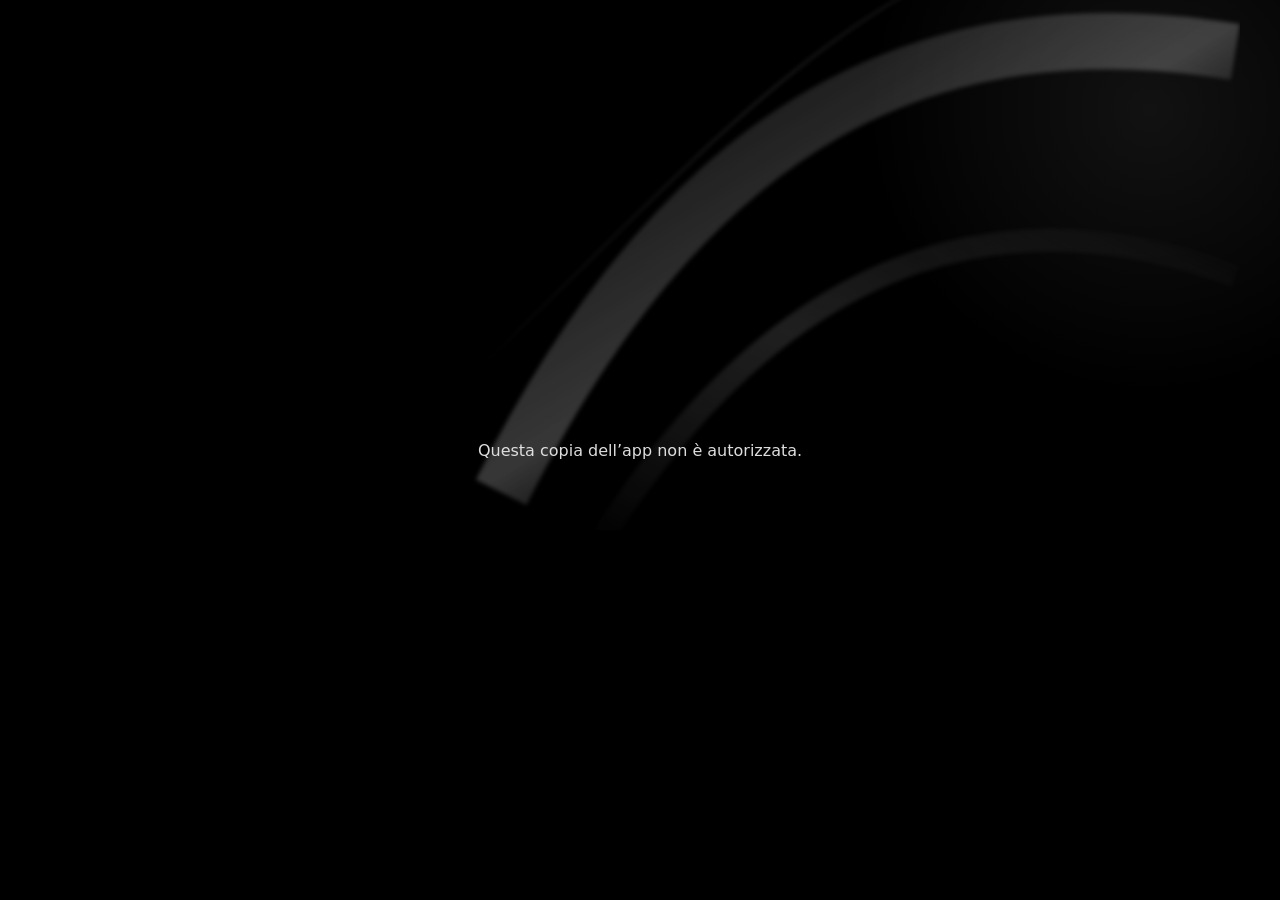
==== commit 799959d5: "Privacy: caselle prima della firma (v103)" ====
--- a/index.html
+++ b/index.html
@@ -1,16 +1,16 @@
 <!doctype html>
 <html lang="it"><head><meta charset="UTF-8" />
 <meta name="viewport" content="width=device-width, initial-scale=1.0, viewport-fit=cover" />
-<meta name="theme-color" content="#000000" /><link rel="manifest" href="./manifest.webmanifest?v=mz-production-v97" />
+<meta name="theme-color" content="#000000" /><link rel="manifest" href="./manifest.webmanifest?v=mz-production-v103" />
 <meta name="apple-mobile-web-app-title" content="MS Zen" /><link rel="icon" type="image/png" href="./favicon.png" /><link rel="apple-touch-icon" sizes="180x180" href="./icon-180.png" />
 <meta name="apple-mobile-web-app-capable" content="yes" /><meta name="apple-mobile-web-app-status-bar-style" content="black" />
-<title>MS Zen Production</title>  <script type="module" crossorigin src="/assets/main-CDTjyA_M.js"></script>
-  <link rel="modulepreload" crossorigin href="/assets/brand-Bl7QiZA8.js">
+<title>MS Zen Production</title>  <script type="module" crossorigin src="/assets/main-B1q-2GcB.js"></script>
+  <link rel="modulepreload" crossorigin href="/assets/brand-eL0Ugx2R.js">
   <link rel="modulepreload" crossorigin href="/assets/librerie-CpLZ86-P.js">
-  <link rel="modulepreload" crossorigin href="/assets/preventivo-DppxOliO.js">
-  <link rel="modulepreload" crossorigin href="/assets/videoGalleria-C-ix315B.js">
+  <link rel="modulepreload" crossorigin href="/assets/preventivo-D24TV-pZ.js">
+  <link rel="modulepreload" crossorigin href="/assets/videoGalleria-D8c76oVJ.js">
   <link rel="stylesheet" crossorigin href="/assets/brand-s4m64xDM.css">
-  <link rel="stylesheet" crossorigin href="/assets/preventivo-CXu_sITa.css">
-  <link rel="stylesheet" crossorigin href="/assets/main-6wbNGmea.css">
+  <link rel="stylesheet" crossorigin href="/assets/preventivo-B7G29Nd7.css">
+  <link rel="stylesheet" crossorigin href="/assets/main-Cx9PEPxT.css">
 </head>
 <body><div id="root"></div></body></html>
--- a/assets/preventivo-B7G29Nd7.css
+++ b/assets/preventivo-B7G29Nd7.css
@@ -0,0 +1 @@
+@font-face{font-family:"FY Serif";src:url(/assets/fy-serif-CXhqKGJe.woff2) format("woff2");font-weight:300 700;font-style:normal;font-display:swap}@font-face{font-family:"FY Serif";src:url(/assets/fy-serif-italic-JbXNAZO8.woff2) format("woff2");font-weight:300 700;font-style:italic;font-display:swap}@font-face{font-family:FY Sans;src:url(/assets/fy-sans-DBvp1Roh.woff2) format("woff2");font-weight:200 800;font-style:normal;font-display:swap}:root{--bg:#08080a;--card:#141415;--line:rgba(255,255,255,.08);--tx:#f3f1ee;--mut:#8c8a87;--mut2:#5b5a58;--gold:#c8a66b;--gold2:#e3cd9f;--gold3:#a8854a;--acc:#c8a66b;--acc2:#e3cd9f;--t1:#f3f1ee;--t2:#8c8a87;--t3:#5b5a58;--hair:rgba(255,255,255,.065);--red:#b4534a;--ok:#8fb89a;--serif:"FY Sans",system-ui,-apple-system,"Segoe UI",Roboto,sans-serif;--sans:"FY Sans",system-ui,-apple-system,"Segoe UI",Roboto,sans-serif;--r:22px;--r-sm:12px;--panel:linear-gradient(155deg,#1f1f21 0%,#141415 50%,#0e0e0f 100%) padding-box,linear-gradient(160deg,rgba(255,255,255,.16),rgba(255,255,255,.03) 40%,rgba(255,255,255,.08)) border-box;--panel-sh:inset 0 1px 0 rgba(255,255,255,.06),0 24px 50px -20px rgba(0,0,0,.8);--gold-bg:repeating-linear-gradient(90deg,rgba(255,255,255,.06) 0 1px,rgba(0,0,0,.035) 1px 2px,transparent 2px 4px) padding-box,linear-gradient(160deg,#e9d6ad 0%,#c9a86e 42%,#b08f58 58%,#d8c094 100%) padding-box,linear-gradient(160deg,#fff3d6,#7d6235) border-box;--gold-sh:inset 0 1px 0 rgba(255,247,226,.75),inset 0 -1px 0 rgba(60,40,10,.25),0 14px 30px -10px rgba(0,0,0,.85),0 0 24px -6px rgba(200,166,107,.35);--graph-bg:linear-gradient(150deg,#232325 0%,#161617 45%,#0f0f10 100%) padding-box,linear-gradient(140deg,rgba(255,255,255,.34),rgba(255,255,255,.06) 35%,rgba(255,255,255,.03) 60%,rgba(255,255,255,.2)) border-box;--metal:var(--graph-bg);--metal-sh:inset 0 1px 0 rgba(255,255,255,.09),0 18px 36px -12px rgba(0,0,0,.75);--satin:linear-gradient(175deg,#fbfaf7 0%,#e9e5de 48%,#d9d3c9 52%,#efebe5 100%) padding-box,linear-gradient(180deg,#ffffff,#a9a296) border-box;--satin-sh:inset 0 1px 0 #fff,inset 0 -1px 0 rgba(0,0,0,.08),0 10px 26px -8px rgba(0,0,0,.8),0 0 0 4px rgba(255,255,255,.03);--graph-sh:inset 0 1px 0 rgba(255,255,255,.09),0 14px 28px -14px rgba(0,0,0,.8);font-family:var(--sans);color:var(--tx);background:var(--bg);-webkit-font-smoothing:antialiased;font-variant-numeric:lining-nums tabular-nums;color-scheme:dark;accent-color:var(--gold)}body{background:var(--bg);font-family:var(--sans)}::selection{background:#cfae7259}svg.i{stroke:currentColor;fill:none;stroke-width:1.4;stroke-linecap:round;stroke-linejoin:round;flex:none}.lux button,.lux input,.lux select,.lux textarea{font-family:var(--sans)}body:before{content:"";position:fixed;z-index:0;pointer-events:none;right:-150px;top:-30px;width:420px;height:340px;opacity:.8;background:url("data:image/svg+xml;utf8,<svg xmlns='http://www.w3.org/2000/svg' viewBox='0 0 420 340'><defs><linearGradient id='a' x1='0' y1='0' x2='1' y2='1'><stop offset='0' stop-color='%23fff' stop-opacity='0'/><stop offset='.48' stop-color='%23e6e6e6' stop-opacity='.32'/><stop offset='.64' stop-color='%23555' stop-opacity='.1'/><stop offset='1' stop-color='%23fff' stop-opacity='0'/></linearGradient><linearGradient id='b' x1='1' y1='0' x2='0' y2='1'><stop offset='0' stop-color='%23fff' stop-opacity='0'/><stop offset='.5' stop-color='%23cfcfcf' stop-opacity='.2'/><stop offset='1' stop-color='%23fff' stop-opacity='0'/></linearGradient><filter id='f'><feGaussianBlur stdDeviation='1.2'/></filter></defs><g filter='url(%23f)' fill='none'><path d='M30 320 C 130 120, 260 60, 420 86' stroke='url(%23a)' stroke-width='30'/><path d='M80 350 C 180 190, 300 160, 420 205' stroke='url(%23b)' stroke-width='12'/><path d='M10 262 C 150 130, 230 18, 410 6' stroke='url(%23b)' stroke-width='1.2'/></g></svg>") center/100% 100% no-repeat}body:after{content:"";position:fixed;z-index:0;pointer-events:none;right:-140px;top:-120px;width:420px;height:420px;border-radius:50%;background:radial-gradient(circle,rgba(255,255,255,.07),transparent 65%)}.app.lux,.lux-cliente #root{position:relative;z-index:1}@media (min-width:1024px){body:before{right:40px;top:-110px;width:800px;height:640px;opacity:.75}body:after{right:-180px;top:-200px;width:620px;height:620px}}.lux .top{display:flex;align-items:center;justify-content:space-between;gap:12px;padding:12px 20px;background:linear-gradient(180deg,#08080aeb,#08080a99);backdrop-filter:blur(18px) saturate(1.2);-webkit-backdrop-filter:blur(18px) saturate(1.2);border-bottom:1px solid var(--hair)}.lux .fy-logo{display:flex;align-items:center;gap:10px;min-width:0}.lux .fy-logo .mk{display:flex;align-items:center;flex:none}.lux .fy-logo .logoimg{height:48px;width:48px;object-fit:contain;margin:0;border-radius:10px;flex:none;background:#000;box-shadow:0 0 0 1px #ffffff24}.lux .fy-logo-t{display:flex;flex-direction:column;padding-left:10px;border-left:1px solid rgba(200,166,107,.35)}.lux .fy-logo-t b{font-family:"FY Serif",Georgia,serif;font-size:17px;font-weight:600;letter-spacing:.005em;color:#ecdcb6;white-space:nowrap;line-height:1}.lux .fy-top-r{display:flex;align-items:center;gap:9px}.lux .fy-crumb{display:none}.lux .fy-orb{width:40px;height:40px;flex:none;border-radius:50%;display:grid;place-items:center;position:relative;font-size:10.5px;font-weight:600;letter-spacing:.12em;color:var(--t1);cursor:pointer;border:1px solid transparent;background:var(--metal);box-shadow:var(--metal-sh)}.lux .fy-orb:before{content:"";position:absolute;top:-4px;right:-4px;bottom:-4px;left:-4px;border-radius:50%;border:1px solid rgba(200,166,107,.35)}.lux .fy-satin{display:none;align-items:center;gap:8px;height:40px;padding:0 18px 0 14px;border-radius:20px;font-size:12.5px;font-weight:500;cursor:pointer;white-space:nowrap;border:1px solid transparent;color:#111;background:var(--satin);box-shadow:var(--satin-sh)}.lux .syncpill{height:40px;background:var(--metal);box-shadow:var(--metal-sh);border:1px solid transparent;border-radius:20px;color:var(--t2);font-weight:500;letter-spacing:.02em}.lux .syncpill.ok{color:var(--ok)}.lux .syncpill.corso{color:var(--acc2)}@media (max-width:430px){.lux .syncpill{width:40px;padding:0;justify-content:center}.lux .syncpill>span{font-size:0}.lux .syncpill>span:first-letter{font-size:14px}.lux .syncpill small{display:none}}@media (max-width:360px){.lux .fy-logo-t{display:none}}.fy-crumbbar,.fy-crumbh{display:flex;justify-content:space-between;align-items:center;gap:10px;grid-column:1/-1;margin:2px 0 6px}.fy-cap{display:block;font-size:9.5px;letter-spacing:.22em;text-transform:uppercase;color:var(--t2);font-weight:500;white-space:nowrap}.fy-cap b{color:var(--t1);font-weight:500}.lux main{padding:16px 16px 24px}.lux h1,.lux h2{font-family:var(--sans);font-weight:300;letter-spacing:-.03em}.lux h3{font-family:var(--sans);color:var(--t2);font-size:10px;font-weight:500;letter-spacing:.22em;text-transform:uppercase;margin:4px 0 14px}.lux h4{font-family:var(--sans);font-weight:500;font-size:18px;letter-spacing:-.01em;color:var(--tx)}.lux .hint{color:var(--mut);line-height:1.5}.lux .gold{color:var(--gold2)}.lux .red{color:#e0857c}.lux a{color:var(--gold2)}.lux b,.lux strong{font-weight:650}.lux .card,.lux .altro-voce,.lux details.card{position:relative;border:1px solid transparent;background:var(--panel);box-shadow:var(--panel-sh);border-radius:var(--r);padding:16px}.lux .card .card{background:#ffffff05;box-shadow:none;border:1px solid var(--line)}.lux .warn,.lux .warnbox{border-radius:var(--r-sm)}.lux .card.warn,.lux .warnbox{background:linear-gradient(160deg,#cfae721a,#cfae7208) padding-box,linear-gradient(165deg,#cfae7273,#cfae721a) border-box;border:1px solid transparent;color:var(--tx)}.lux .avvisi-consegne,.lux .avvisi-link{background:linear-gradient(160deg,#b4534a1f,#141415e6) padding-box,linear-gradient(165deg,#dc786e8c,#b4534a1f) border-box;border:1px solid transparent}.lux .riga{border-bottom:1px solid var(--line)}.lux .riga.tot{color:var(--t1);font-family:var(--sans);font-size:24px;font-weight:200;letter-spacing:-.03em}.lux .riga.ok{color:var(--ok)}.lux hr{border:0;height:1px;background:linear-gradient(90deg,#cfae7280,#cfae7200)}.lux details>summary{cursor:pointer;color:var(--tx);font-weight:600}.lux details>summary::marker{color:var(--gold)}.lux .btn{position:relative;display:inline-flex;align-items:center;justify-content:center;gap:8px;min-height:42px;padding:0 18px;border-radius:999px;font-size:13px;font-weight:500;letter-spacing:.015em;color:var(--tx);cursor:pointer;border:1px solid transparent;background:var(--graph-bg);box-shadow:var(--graph-sh);transition:transform .15s,filter .15s;text-shadow:none}.lux .btn:hover{filter:brightness(1.12)}.lux .btn:active{transform:translateY(1px)}.lux .btn.sm{min-height:34px;padding:0 14px;border-radius:999px;font-size:12px}.lux .btn.big{width:100%;min-height:52px;font-size:14.5px;border-radius:999px}.lux .btn.gold,.lux .btn.red,.lux .btn.primario,.lux .fy-b.gold{color:#1b150c;text-shadow:none;background:var(--gold-bg);box-shadow:var(--gold-sh)}.lux .btn.gold:hover,.lux .btn.red:hover{filter:brightness(1.06)}.lux .btn.wa{color:#dff3e6;background:repeating-linear-gradient(90deg,rgba(255,255,255,.02) 0 1px,transparent 1px 3px) padding-box,linear-gradient(180deg,#1f3b2b,#132a1d 52%,#16301f) padding-box,linear-gradient(180deg,#96e6b459,#0006) border-box;box-shadow:var(--graph-sh)}.lux .btn.danger{color:#ec958c;background:transparent;border:1px solid rgba(236,149,140,.28);box-shadow:none}.lux .btn.danger:hover{background:#b4534a1f}.lux .btn:disabled{opacity:.42;filter:saturate(.4);cursor:not-allowed}.lux .acts{gap:10px}.lux .acts.sticky{background:linear-gradient(180deg,#07070800,#070708eb 30%);padding:14px 0 8px}.lux input,.lux select,.lux textarea{background:#0d0d0e;color:var(--tx);border:1px solid rgba(255,255,255,.1);border-radius:12px;padding:12px 13px;font-size:16px;box-shadow:inset 0 1px 2px #0009;transition:border-color .15s,box-shadow .15s}.lux input::placeholder,.lux textarea::placeholder{color:var(--mut2)}.lux input:focus,.lux select:focus,.lux textarea:focus{outline:none;border-color:#cfae72b3;box-shadow:0 0 0 3px #cfae7224,inset 0 1px 2px #0009}.lux select{-moz-appearance:none;appearance:none;-webkit-appearance:none;background-image:linear-gradient(45deg,transparent 50%,var(--gold) 50%),linear-gradient(135deg,var(--gold) 50%,transparent 50%);background-position:calc(100% - 18px) 52%,calc(100% - 13px) 52%;background-size:5px 5px;background-repeat:no-repeat;padding-right:34px}.lux .campo span{font-size:10.5px;color:var(--mut);letter-spacing:.12em;text-transform:uppercase;font-weight:600}.lux input[type=checkbox],.lux input[type=radio]{accent-color:var(--gold);box-shadow:none;padding:0}.lux .check{border-bottom:1px solid var(--line)}.lux .check input{accent-color:var(--gold)}.lux .check em{color:var(--gold2)}.lux .mini input{accent-color:var(--gold)}.lux .crswitch input{background:#2a2a2c;box-shadow:inset 0 1px 3px #000000b3;border:1px solid rgba(255,255,255,.08)}.lux .crswitch input:after{background:linear-gradient(180deg,#f4f1ea,#bdb8ae);box-shadow:0 2px 4px #0009}.lux .crswitch input:checked{background:linear-gradient(180deg,#d6b578,#a8854a)}.lux .seg,.lux .filtri{gap:6px;padding:4px;border-radius:14px;background:#0d0d0e;border:1px solid var(--line)}.lux .seg button,.lux .filtri button,.lux .filtri .btn{border:1px solid transparent;background:transparent;color:var(--mut);border-radius:10px;box-shadow:none;min-height:34px}.lux .seg button.on,.lux .filtri button.on,.lux .filtri .btn.on,.lux .filtri .btn.gold{color:var(--gold2);background:var(--graph-bg);box-shadow:var(--graph-sh);text-shadow:none}.lux .pk{border:1px solid var(--line);border-radius:14px;background:#ffffff04}.lux .pk.on{border-color:#cfae72a6;background:linear-gradient(160deg,#cfae7221,#cfae7208);box-shadow:0 0 0 3px #cfae7214}.lux .badge{height:22px;display:inline-flex;align-items:center;padding:0 10px;border-radius:11px;font-size:9.5px;font-weight:700;letter-spacing:.12em;border:1px solid rgba(255,255,255,.12);background:#141415b3;color:#d9d5cd}.lux .badge.p{border-color:#ffffff29;color:#d9d5cd}.lux .badge.c{background:#cfae721a;border-color:#cfae7266;color:var(--gold2)}.lux .badge.firm{color:var(--ok);border-color:#8fb89a59;background:#8fb89a14}.lux .esempio{background:#cfae7214;color:var(--gold2);border:1px dashed rgba(207,174,114,.4);border-radius:12px}.lux .tabbadge{background:linear-gradient(160deg,#e9d6ad,#b8955c);color:#1b150c;border:1.5px solid #111;box-shadow:0 0 8px #c8a66b80}.lux .ev b{font-family:var(--sans);font-size:16px;font-weight:500;letter-spacing:-.01em}.lux .ev .right b.gold{font-family:var(--sans);font-weight:300;font-size:20px;letter-spacing:-.03em;color:var(--tx)}.lux .ev small{color:var(--mut)}.lux .altro-voce{display:flex;align-items:center;gap:14px;padding:14px 16px;text-align:left;cursor:pointer;color:var(--tx)}.lux .altro-voce .ico,.lux .ico{width:42px;height:42px;flex:none;display:grid;place-items:center;font-size:20px;border-radius:50%;color:var(--acc2);border:1px solid transparent;background:radial-gradient(circle at 35% 25%,#2c2c2e,#121213 70%) padding-box,linear-gradient(150deg,#fff6,#ffffff0a 50%,#c8a66b59) border-box;box-shadow:inset 0 1px #ffffff14,0 4px 10px #00000080;filter:grayscale(1) sepia(.55) saturate(1.6) brightness(1.05)}.lux .altro-voce b{font-size:14px}.lux .altro-voce>b:last-child{color:var(--mut2);font-weight:400}.lux .toast{border-radius:16px;font-weight:600;font-size:14px;padding:14px 16px;border:1px solid transparent;backdrop-filter:blur(14px);-webkit-backdrop-filter:blur(14px);box-shadow:0 24px 40px -18px #000000f2}.lux .toast.ok{color:var(--tx);background:linear-gradient(160deg,#1e1e20f5,#121213f5) padding-box,linear-gradient(165deg,#8fb89a8c,#ffffff0d) border-box}.lux .toast.err{color:#fff1ee;background:linear-gradient(160deg,#3c1816f5,#1e0e0df5) padding-box,linear-gradient(165deg,#ec958c99,#ffffff0d) border-box}.lux .modalbar{display:flex;align-items:center;gap:10px;padding:12px 14px;border-bottom:1px solid var(--line);background:#0d0d0e}.lux .modalbar b{flex:1;font-family:var(--sans);font-weight:500;font-size:15px;overflow:hidden;text-overflow:ellipsis;white-space:nowrap}.fy-navcap,.fy-me{display:none}@media (max-width:1023px){.lux{padding-bottom:100px}.lux nav.tabs{left:16px;right:16px;bottom:calc(12px + env(safe-area-inset-bottom));padding:0 6px;height:62px;align-items:center;justify-content:space-around;border-radius:31px;overflow:visible;border:1px solid transparent;background:linear-gradient(180deg,#222224d1,#101011e6) padding-box,linear-gradient(160deg,#ffffff4d,#ffffff0d 45%,#ffffff29) border-box;backdrop-filter:blur(24px) saturate(150%);-webkit-backdrop-filter:blur(24px) saturate(150%);box-shadow:inset 0 1px #ffffff14,0 20px 40px #000000bf}.lux nav.tabs button{flex:0 0 auto;width:64px;height:50px;position:relative;color:var(--t3);font-size:9px;font-weight:500;letter-spacing:.03em;gap:4px;padding:0;justify-content:center;border-radius:22px;background:none;border:0;box-shadow:none}.lux nav.tabs button>span{font-size:0;line-height:1;display:grid;place-items:center}.lux nav.tabs button>span svg{width:19px;height:19px}.lux nav.tabs button.on{color:var(--t1);background:radial-gradient(ellipse 60% 70% at 50% 100%,rgba(200,166,107,.16),transparent 75%)}.lux nav.tabs button.on>span{filter:none;color:var(--acc2)}.lux nav.tabs button.on:before{content:"";position:absolute;bottom:0;left:50%;width:18px;margin-left:-9px;height:2px;border-radius:2px;background:linear-gradient(90deg,transparent,var(--acc2),transparent);box-shadow:0 0 10px #e3cd9fb3}.lux nav.tabs .t-consegne,.lux nav.tabs .t-modulo,.lux nav.tabs .t-squadra{display:none}.lux nav.tabs .t-eventi{order:1}.lux nav.tabs .t-incassare{order:2}.lux nav.tabs .t-calendario{order:3}.lux nav.tabs .t-gallerie{order:4}.lux nav.tabs .t-altro{order:5}.lux nav.tabs .t-altro svg.i{stroke-width:2.6}.lux .tabbadge{top:-5px;right:-10px;min-width:15px;line-height:15px;font-size:9px}.lux .tabbadge.fy-n{display:none}.lux .toast{bottom:90px}.lux .acts.sticky{bottom:84px}}@media (min-width:1024px){body .app.lux{max-width:1480px;grid-template-columns:248px minmax(0,1fr)}.lux .top{display:grid;grid-template-columns:216px minmax(0,1fr) auto;gap:0 44px;padding:22px 36px 14px 32px;background:linear-gradient(180deg,#08080ae6,#08080a8c);border-bottom:0}.lux .fy-logo .logoimg{height:34px;max-width:120px}.lux .fy-crumb{display:block}.lux .fy-satin{display:inline-flex}.lux .fy-satin svg{width:14px;height:14px}.lux .fy-crumbbar{display:none}.lux>nav.tabs,.app.lux>nav.tabs{top:76px;height:calc(100vh - 76px);padding:22px 16px;gap:2px;border-right:1px solid rgba(255,255,255,.07);background:linear-gradient(180deg,#1e1e20c7,#101011d9);justify-content:flex-start;display:flex;flex-direction:column}.app.lux>nav.tabs .fy-navcap{display:block;margin:4px 10px 10px}.app.lux>nav.tabs button{flex:0 0 auto;position:relative;display:flex;flex-direction:row;align-items:center;gap:12px;font-size:13.5px;font-weight:500;height:44px;padding:0 12px;border-radius:14px;color:var(--t2);border:1px solid transparent;background:transparent;box-shadow:none}.app.lux>nav.tabs button>span{font-size:0;width:20px;display:grid;place-items:center;color:var(--t2)}.app.lux>nav.tabs button:hover{background:#ffffff08;color:var(--t1)}.app.lux>nav.tabs button.on{color:var(--t1);background:linear-gradient(150deg,#2c2c2e,#19191a 60%,#141415) padding-box,linear-gradient(140deg,#ffffff4d,#ffffff0a 45%,#c8a66b4d) border-box;box-shadow:inset 0 1px #ffffff14,0 10px 22px -8px #000c}.app.lux>nav.tabs button.on:before{content:"";position:absolute;left:-17px;top:10px;bottom:10px;width:2px;border-radius:2px;background:linear-gradient(180deg,transparent,var(--acc2),transparent);box-shadow:0 0 10px #e3cd9fb3}.app.lux>nav.tabs button:not(.fy-me)>span{display:contents}.app.lux>nav.tabs button>span>svg{width:18px;color:var(--t2)}.app.lux>nav.tabs button.on>span>svg{color:var(--acc2)}.app.lux>nav.tabs .tabbadge{position:static;margin-left:auto;order:2;min-width:22px;height:20px;line-height:18px;border-radius:10px;padding:0 7px;font-size:10.5px;font-weight:700;text-align:center;color:#1b150c;border:1px solid transparent;background:linear-gradient(160deg,#e9d6ad,#b8955c) padding-box,linear-gradient(160deg,#fff3d6,#7d6235) border-box;box-shadow:none}.app.lux>nav.tabs .tabbadge.fy-n,.app.lux>nav.tabs .t-consegne .tabbadge,.app.lux>nav.tabs .t-gallerie .tabbadge{color:var(--t1);font-weight:500;background:linear-gradient(180deg,#2a2a2c,#18181a) padding-box,linear-gradient(180deg,#ffffff38,#ffffff0a) border-box}.app.lux>nav.tabs button.fy-me{margin-top:auto;height:auto;padding:12px;gap:10px;border-radius:18px;color:var(--t1);background:var(--panel);box-shadow:var(--panel-sh);display:flex}.app.lux>nav.tabs button.fy-me:before{display:none}.fy-me-av{width:38px;height:38px;flex:none;border-radius:50%;display:grid;place-items:center;font-size:11px;font-weight:600;letter-spacing:.1em;background:linear-gradient(145deg,#3a3a3c,#161617);border:1px solid rgba(200,166,107,.4)}.fy-me .fy-tx{text-align:left}.fy-me .fy-tx b{font-size:13px;font-weight:600}.fy-me .fy-tx small{font-size:10.5px}.fy-me>svg{color:var(--t2)}.lux .app>main,.app.lux>main{padding:18px 36px 48px 44px}.lux .card{padding:20px 22px}.lux .day.today{background:radial-gradient(circle at 23px 22px,#fbfaf7 0,#e2ddd5 14px,#0000 15px) no-repeat,#ffffff05}}.fy-home{grid-column:1/-1;display:grid;grid-template-columns:minmax(0,1fr);gap:16px;margin-bottom:22px}.fy-main{display:grid;grid-template-columns:minmax(0,1fr);gap:14px;min-width:0}.fy-panel{position:relative;border:1px solid transparent;background:var(--panel);box-shadow:var(--panel-sh);border-radius:22px}.fy-crumbh{margin:0}.fy-hello{margin:-2px 0 0;font-family:var(--sans);font-weight:200;font-size:46px;line-height:.88;letter-spacing:-.045em;text-transform:uppercase;color:var(--t1)}.fy-hello sup{display:block;font-weight:400;font-size:19px;letter-spacing:.3em;margin-top:10px;color:#d9d6d1;vertical-align:baseline;line-height:1}.fy-lead{display:flex;justify-content:space-between;align-items:center;margin-top:-4px}.fy-lead p{margin:0;font-size:11px;color:var(--t2);display:flex;align-items:center;gap:8px}.fy-lead p i{width:14px;height:1px;background:var(--acc);flex:none}.fy-lead>.fy-cap{display:none}.fy-kpi{display:grid;grid-template-columns:1.14fr 1.14fr .72fr;padding:13px 0}.fy-kpi>*{padding:0 14px;text-align:left;background:none;border:0;color:inherit;font:inherit;cursor:default;min-width:0}.fy-kpi>*+*{background:linear-gradient(180deg,transparent,rgba(255,255,255,.1) 25%,rgba(255,255,255,.1) 75%,transparent) left/1px 100% no-repeat}.fy-kpi .fy-kpi-b{cursor:pointer}.fy-kpi .v{font-weight:200;font-size:28px;letter-spacing:-.045em;line-height:1;margin-top:9px;color:var(--t1)}.fy-kpi .s{display:block;font-size:9.5px;color:var(--t2);margin-top:7px;white-space:nowrap;overflow:hidden;text-overflow:ellipsis}.fy-kpi .s em{font-style:normal;color:var(--acc)}.u{font-size:.36em;font-weight:500;color:var(--t2);margin-left:.2em;letter-spacing:0}.fy-pc,.fy-pc-i{display:none}.fy-sh{display:flex;justify-content:space-between;align-items:center;margin:4px 0 -4px}.fy-pill{display:inline-flex;align-items:center;gap:8px;height:30px;padding:0 6px 0 13px;border-radius:19px;font-size:11px;font-weight:500;color:var(--t1);cursor:pointer;white-space:nowrap;border:1px solid transparent;background:var(--metal);box-shadow:var(--metal-sh);font-family:var(--sans)}.fy-pill .ar{width:22px;height:22px;border-radius:50%;display:grid;place-items:center;background:#ffffff12;border:1px solid rgba(255,255,255,.1)}.fy-pill>svg{color:var(--acc2)}.fy-pill.gold{color:#1b150c;background:var(--gold-bg);box-shadow:var(--gold-sh);padding:0 14px;height:38px}.fy-pill.gold>svg{color:#1b150c}.fy-agenda{display:grid;gap:4px}.fy-hero{display:flex;gap:14px;align-items:stretch;width:100%;text-align:left;color:inherit;font:inherit;cursor:pointer;padding:12px 12px 12px 16px;overflow:hidden;min-height:0}.fy-hero:before{content:"";position:absolute;left:16px;right:40%;top:-1px;height:1px;background:linear-gradient(90deg,var(--acc),rgba(200,166,107,0));z-index:3}.fy-hero-tx{flex:1;min-width:0;display:flex;flex-direction:column;position:relative;z-index:2}.fy-hero-tp{display:none}.fy-hero-d{display:flex;align-items:flex-end;gap:10px}.fy-hero-d .big{font-weight:200;font-size:52px;line-height:.8;letter-spacing:-.055em;color:var(--t1)}.fy-hero-d b{display:block;font-size:12.5px;font-weight:500}.fy-hero-d small{display:block;font-size:10.5px;color:var(--t2);margin-top:3px}.fy-hero-ti{display:block;font-size:14px;font-weight:500;margin-top:12px;letter-spacing:-.01em;overflow:hidden;text-overflow:ellipsis;white-space:nowrap}.fy-hero-l{display:block;font-size:10.5px;color:var(--t2);margin-top:3px;overflow:hidden;text-overflow:ellipsis;white-space:nowrap}.fy-hero-tags{display:flex;gap:5px;margin-top:10px;flex-wrap:wrap}.fy-hero-ph{order:2;width:88px;flex:none;border-radius:16px;min-height:118px}.fy-hero-n{position:absolute;right:20px;bottom:20px;z-index:3;font-size:8.5px;letter-spacing:.16em;color:#fff;pointer-events:none}.fy-hero.vuoto{display:block;cursor:default;padding:18px}.fy-hero.vuoto .fy-pill{margin-top:14px}.fy-ph{position:relative;overflow:hidden;display:grid;place-items:center;background:radial-gradient(circle at 30% 20%,#3b3b3d,#1a1a1b 75%)}.fy-ph img{position:absolute;top:0;right:0;bottom:0;left:0;width:100%;height:100%;object-fit:cover;filter:saturate(.62) contrast(1.04)}.fy-ph:after{content:"";position:absolute;top:0;right:0;bottom:0;left:0;border-radius:inherit;box-shadow:inset 0 0 0 1px #ffffff1f,inset 0 -20px 30px -10px #00000073;pointer-events:none}.fy-ph.vuota b{font-weight:200;font-size:30px;letter-spacing:-.04em;color:#d9d6d1}.fy-ph.vuota svg{color:var(--t3)}.fy-hero-ph.vuota b{font-size:44px}.fy-chip{height:24px;display:inline-flex;align-items:center;gap:6px;padding:0 10px;border-radius:12px;font-size:9.5px;font-weight:500;letter-spacing:.06em;color:#dcd9d4;white-space:nowrap;border:1px solid transparent;background:linear-gradient(180deg,#28282ad9,#161617d9) padding-box,linear-gradient(180deg,#ffffff38,#ffffff0d) border-box;backdrop-filter:blur(10px);-webkit-backdrop-filter:blur(10px)}.fy-chip i{display:none}.fy-chip.gd i,.fy-chip.ok i{display:block;width:5px;height:5px;border-radius:50%;background:var(--acc);box-shadow:0 0 6px #c8a66bcc}.fy-chip.ok i{background:var(--ok);box-shadow:0 0 6px #8fb89ab3}.fy-list{display:flex;flex-direction:column;position:relative}.fy-li{display:flex;align-items:center;gap:12px;width:100%;background:none;border:0;padding:7px 2px;color:inherit;font:inherit;text-align:left;cursor:pointer;position:relative}.fy-li:before{content:"";position:absolute;left:0;right:0;top:0;height:1px;background:linear-gradient(90deg,#ffffff1a,#ffffff05)}.fy-li.libero,.fy-go,.fy-st{display:none}.fy-th{width:44px;height:44px;border-radius:14px;flex:none}.fy-th.vuota b{font-size:20px}.fy-date{width:38px;flex:none}.fy-date b{display:block;font-weight:200;font-size:26px;letter-spacing:-.05em;line-height:1}.fy-date small{display:block;font-size:8.5px;letter-spacing:.2em;text-transform:uppercase;color:var(--t2);margin-top:4px}.fy-tx{flex:1;min-width:0}.fy-tx b{display:block;font-size:13px;font-weight:500;white-space:nowrap;overflow:hidden;text-overflow:ellipsis}.fy-tx small{display:block;font-size:10.5px;color:var(--t2);margin-top:3px;white-space:nowrap;overflow:hidden;text-overflow:ellipsis}.fy-keys{display:grid;grid-template-columns:1fr 1fr;gap:8px}.fy-key{position:relative;overflow:hidden;display:flex;align-items:center;gap:10px;padding:0 12px;height:58px;border-radius:22px;text-align:left;color:var(--t1);font:inherit;cursor:pointer;border:1px solid transparent;background:var(--metal);box-shadow:var(--metal-sh)}.fy-key:before{content:"";position:absolute;left:12%;right:12%;top:0;height:1px;background:linear-gradient(90deg,transparent,rgba(255,255,255,.5),transparent)}.fy-key .ic{width:36px;height:36px;border-radius:50%;display:grid;place-items:center;flex:none;color:var(--acc2);border:1px solid transparent;background:radial-gradient(circle at 35% 25%,#2c2c2e,#121213 70%) padding-box,linear-gradient(150deg,#fff6,#ffffff0a 50%,#c8a66b59) border-box;box-shadow:inset 0 1px #ffffff14,0 4px 10px #00000080}.fy-key .ic svg{width:16px;height:16px;stroke-width:1.25}.fy-key b{display:block;font-size:13px;font-weight:600;letter-spacing:-.005em}.fy-key small{display:block;font-size:9.5px;letter-spacing:.16em;text-transform:uppercase;color:var(--t2);margin-top:3px}.fy-key .go{margin-left:auto;color:var(--t3)}.fy-key.gold{color:#1b150c;background:var(--gold-bg);box-shadow:var(--gold-sh)}.fy-key.gold .ic{color:#f6ead0;background:radial-gradient(circle at 35% 25%,#3a3224,#17130c 75%) padding-box,linear-gradient(150deg,#fff1cf,#6f552c) border-box}.fy-key.gold small{color:#281c0a9e}.fy-key.gold .go{color:#281c0a8c}.fy-key.gold:before{background:linear-gradient(90deg,transparent,rgba(255,255,255,.9),transparent)}.fy-side{display:none}.fy-home~.row{margin-top:8px}@media (max-width:380px){.fy-hello{font-size:40px}.fy-kpi .v{font-size:23px}.fy-kpi>*{padding:0 10px}.fy-key small{display:none}}@media (min-width:1024px){.fy-home{grid-template-columns:minmax(0,1fr) 300px;gap:28px;align-items:start}.fy-main{gap:0}.fy-crumbh{display:none}.fy-hello{font-size:clamp(46px,4.4vw,80px);line-height:.9;margin-top:14px;white-space:normal;overflow-wrap:anywhere;max-width:100%}.fy-hello sup{display:inline;font-size:clamp(20px,1.5vw,32px);letter-spacing:-.015em;margin:0 0 0 10px;vertical-align:top;color:var(--t1);text-transform:uppercase}.fy-lead{margin-top:16px}.fy-lead p{font-size:13px}.fy-lead p i{width:6px;height:6px;border-radius:50%;margin-right:1px}.fy-lead>.fy-cap{display:block}.fy-kpi{grid-template-columns:repeat(4,1fr);padding:20px 24px;border-radius:26px;margin-top:26px}.fy-kpi>*{padding:0 0 0 22px}.fy-kpi>*:first-child{padding-left:0}.fy-pc,.fy-pc-i{display:block}.fy-pc-i{display:inline}.fy-kpi .v{font-size:46px;margin-top:14px}.fy-kpi .s{font-size:11px;margin-top:8px}.fy-sh{margin:24px 0 12px}.fy-agenda{grid-template-columns:270px minmax(0,1fr);gap:16px}.fy-hero{display:flex;flex-direction:column;justify-content:flex-end;height:auto;min-height:260px;padding:18px 20px;border-radius:26px;background:#111;overflow:hidden}.fy-hero:before{display:none}.fy-hero-ph{position:absolute;top:0;right:0;bottom:0;left:0;width:auto;min-height:0;border-radius:inherit;z-index:0}.fy-hero-ph.vuota b{font-size:120px;opacity:.25;transform:translateY(-30px)}.fy-hero:after{content:"";position:absolute;top:0;right:0;bottom:0;left:0;border-radius:inherit;z-index:1;background:linear-gradient(180deg,#09090a40,#09090a00 30%,#09090ad9 78%);box-shadow:inset 0 0 0 1px #ffffff1f}.fy-hero-tp{position:absolute;left:20px;right:20px;top:16px;display:flex;justify-content:space-between;z-index:2}.fy-hero-tx{position:relative;left:auto;right:auto;bottom:auto;z-index:2;width:100%;max-width:100%;overflow:hidden}.fy-hero-tags,.fy-hero-n{display:none}.fy-hero-d{gap:12px}.fy-hero-d .big{font-size:78px}.fy-hero-d b{font-size:14px}.fy-hero-d small{font-size:11.5px;color:#c9c6c1}.fy-hero-ti{font-size:17px;margin-top:14px}.fy-hero-l{font-size:11.5px;color:#c9c6c1}.fy-list{border-radius:26px;padding:6px 18px;border:1px solid transparent;background:var(--panel);box-shadow:var(--panel-sh)}.fy-list:before{content:"";position:absolute;left:22px;width:140px;top:-1px;height:1px;background:linear-gradient(90deg,var(--acc),transparent)}.fy-li{height:auto;min-height:72px;align-items:flex-start;gap:14px;padding:12px 0;overflow:hidden}.fy-li:first-child:before{display:none}.fy-li.libero{display:flex}.fy-li.libero .fy-tx b{color:var(--t2);font-weight:500}.fy-li.libero .fy-date b{color:var(--t3)}.fy-th{width:54px;height:54px;border-radius:15px}.fy-date{width:50px}.fy-date b{font-size:32px}.fy-date small{font-size:9.5px;letter-spacing:.18em}.fy-tx b{font-size:14px}.fy-tx small{font-size:11.5px;margin-top:4px}.fy-st{display:block;font-size:9px;letter-spacing:.14em;color:var(--t2);text-transform:uppercase}.fy-go{display:grid;width:32px;height:32px;border-radius:50%;place-items:center;flex:none;color:var(--t1);border:1px solid transparent;background:linear-gradient(180deg,#232325,#141415) padding-box,linear-gradient(160deg,#ffffff4d,#ffffff0a) border-box;box-shadow:inset 0 1px #ffffff14}.fy-keys{grid-template-columns:repeat(4,1fr);gap:12px}.fy-key{height:64px;padding:0 14px}.fy-key .ic{width:40px;height:40px}.fy-side{display:flex;flex-direction:column;gap:18px;position:sticky;top:96px}.fy-cal,.fy-saldi{padding:20px;border-radius:26px}.fy-cal-h{display:flex;justify-content:space-between;align-items:center}.fy-cal-h>span{display:flex;gap:6px}.fy-cal h3{font-family:var(--sans);font-weight:300;font-size:26px;letter-spacing:-.03em;text-transform:none;color:var(--t1);margin:6px 0 0}.fy-round{width:30px;height:30px;border-radius:50%;display:grid;place-items:center;cursor:pointer;color:var(--t1);border:1px solid transparent;background:linear-gradient(180deg,#232325,#141415) padding-box,linear-gradient(160deg,#ffffff4d,#ffffff0a) border-box}.fy-calg{display:grid;grid-template-columns:repeat(7,1fr);gap:4px 0;margin-top:16px;text-align:center}.fy-calg span{height:34px;display:grid;place-items:center;position:relative;font-size:12.5px;color:#cfccc7}.fy-calg span i{font-style:normal}.fy-calg .h{font-size:9.5px;letter-spacing:.14em;text-transform:uppercase;color:var(--t3);height:24px}.fy-calg .m{color:#3a3938}.fy-calg .oggi i{width:32px;height:32px;border-radius:50%;display:grid;place-items:center;color:#0b0b0c;font-weight:700;background:linear-gradient(175deg,#fbfaf7,#e2ddd5 50%,#efebe5);box-shadow:0 4px 12px #0009,inset 0 1px #fff}.fy-calg .ev{color:var(--t1);font-weight:600}.fy-calg .ev:after{content:"";position:absolute;bottom:2px;left:50%;width:4px;height:4px;margin-left:-2px;border-radius:50%;background:var(--acc)}.fy-leg{display:flex;gap:16px;margin-top:12px;font-size:10.5px;color:var(--t2)}.fy-leg i{display:inline-block;width:6px;height:6px;border-radius:50%;margin-right:6px;vertical-align:1px}.fy-leg .o{background:var(--t1)}.fy-leg .e{background:var(--acc)}.fy-saldi>.fy-cap{margin-bottom:4px}.fy-sr{display:flex;align-items:center;gap:12px;width:100%;padding:12px 0;border:0;background:none;color:inherit;font:inherit;text-align:left;cursor:pointer;position:relative}.fy-sr+.fy-sr:before{content:"";position:absolute;left:0;right:0;top:0;height:1px;background:linear-gradient(90deg,#ffffff1a,#ffffff05)}.fy-th.sm{width:40px;height:40px;border-radius:12px}.fy-th.sm.vuota b{font-size:17px}.fy-amt{font-weight:300;font-size:20px;letter-spacing:-.03em;white-space:nowrap}.fy-tot{display:flex;justify-content:space-between;align-items:flex-end;margin-top:8px;padding-top:14px;background:linear-gradient(90deg,#ffffff1f,#ffffff05) top/100% 1px no-repeat}.fy-tot b{font-weight:200;font-size:34px;letter-spacing:-.04em;line-height:1;display:block;margin-top:4px}.fy-tot .fy-pill{height:34px;padding:0 14px}.fy-vuoto{font-size:12px;color:var(--t2);margin:12px 0}}@media (min-width:1024px) and (max-width:1180px){.fy-home{grid-template-columns:minmax(0,1fr)}.fy-side{display:none}.fy-hello{font-size:84px}}@media (max-width:1023px){.lux nav.tabs .fy-me,.lux nav.tabs .fy-navcap{display:none}}@media (min-width:1024px){.app.lux>nav.tabs button.fy-me>span{font-size:11px;width:38px}.app.lux>nav.tabs button.fy-me>span.fy-tx{width:auto;flex:1;font-size:13px;color:var(--t1);display:block}.app.lux>nav.tabs button.fy-me>span.fy-tx small{color:var(--t2)}}@media (max-width:1023px){.fy-list .fy-li:nth-child(n+3){display:none}}html,body{max-width:100%;overflow-x:hidden}@supports (overflow:clip){html,body{overflow-x:clip}}.app.lux,.app.lux>main,.fy-home,.fy-main,.fy-agenda,.fy-hero,.fy-list,.fy-li,.fy-keys,.fy-key{min-width:0;max-width:100%}.fy-agenda{grid-template-columns:minmax(0,1fr)}@media (max-width:1023px){.fy-list,.fy-li{overflow:hidden}}.fy-hero-ti,.fy-li .fy-tx b{white-space:normal;display:-webkit-box;-webkit-box-orient:vertical;-webkit-line-clamp:2;line-clamp:2;overflow:hidden;overflow-wrap:anywhere;line-height:1.3}.fy-hero-l,.fy-li .fy-tx small,.fy-hero-d small,.fy-hero-d b{display:block;min-width:0;max-width:100%;white-space:nowrap;overflow:hidden;text-overflow:ellipsis}.fy-hero-d>span:not(.big){min-width:0;flex:1}.fy-hello{max-width:100%;overflow-wrap:normal}.lux .ev b,.lux .ev small,.lux .card h4,.lux .card b{overflow-wrap:anywhere}@media (min-width:1024px){.fy-agenda{grid-template-columns:270px minmax(0,1fr)}}@media (max-width:1023px){.lux input,.lux select,.lux textarea{font-size:16px}}.lux .giornata-blocco{grid-column:1/-1;display:grid;grid-template-columns:1fr 1fr;gap:8px 10px;margin:8px 0 4px;padding:14px;border-radius:16px;background:#ffffff0a;border:1px solid rgba(200,166,107,.28)}.lux .giornata-blocco h4{grid-column:1/-1;margin:0 0 8px;font-family:var(--sans);color:var(--t2);font-size:10px;font-weight:500;letter-spacing:.22em;text-transform:uppercase}.lux .giornata-blocco .coppia-ora,.lux .giornata-blocco .hint{grid-column:1/-1}.fy-sigla{display:flex;flex-wrap:wrap;gap:6px;margin-top:8px;max-width:100%;min-width:0}.fy-sigla em{font-style:normal;display:flex;flex-direction:column;flex:1 1 150px;min-width:0;max-width:100%;padding:6px 8px;border-radius:10px;background:#ffffff0d;border:1px solid rgba(200,166,107,.28);overflow:hidden;overflow-wrap:anywhere;word-break:break-word;line-height:1.3}.fy-sigla b{font-size:11px;letter-spacing:.08em;text-transform:uppercase;color:#e3cd9f;font-weight:700}.fy-li .fy-sigla{margin-top:6px}.fy-li .fy-tx,.fy-hero-tx{min-width:0;max-width:100%}.lux .fy-hello,.lux .fy-lead,.lux .fy-lead p,.lux .card,.lux .ev,.lux .ev small,.lux .ev b,.lux .campo,.lux .hint,.lux .giornata-blocco,.lux .fy-kpi,.lux .fy-side,.lux .modalbar b{min-width:0;max-width:100%;overflow-wrap:anywhere}.lux .card,.lux .ev,.lux .giornata-blocco,.lux .fy-kpi{overflow:hidden}.lux input,.lux textarea,.lux select{max-width:100%;min-width:0;box-sizing:border-box}.lux .giornata-blocco h4,.lux .giornata-blocco .campo>span{font-family:var(--sans);font-size:10.5px;font-weight:600;letter-spacing:.12em;text-transform:uppercase;color:var(--mut);line-height:1.2}.lux .grid2,.lux .giornata-blocco,.lux .coppia-ora,.lux .campo{min-width:0;max-width:100%}.lux .coppia-ora{grid-template-columns:minmax(0,1fr) 7.6rem}.lux input[type=date],.lux input[type=time]{width:100%;max-width:100%;min-width:0;padding:11px;font-size:16px;font-family:inherit;line-height:normal}.lux .coppia-ora input[type=time]{width:7.6rem;max-width:7.6rem}.lux input.data-corta[type=date]{display:block;width:100%;max-width:100%;min-width:0;padding:12px 13px;font-size:16px;box-sizing:border-box;-webkit-appearance:none;-moz-appearance:none;appearance:none}.lux .campo:has(input.data-corta){width:auto;max-width:100%;min-width:0;justify-self:stretch;overflow:hidden}@media (min-width:1024px){.fy-hero-tx{display:flex;flex-direction:column;justify-content:flex-end;padding-top:52px}.fy-hero-d{align-items:flex-end}.fy-hero-d .big{font-size:64px;line-height:1}.fy-hero-ti{overflow-wrap:break-word}.fy-calg span{display:flex;align-items:center;justify-content:center}.fy-calg .ev,.fy-calg .oggi{position:relative;overflow:visible;max-width:none}.fy-calg .ev i,.fy-calg .oggi i{line-height:1;position:static}.fy-calg .ev:after{content:"";position:absolute;top:auto;bottom:3px;left:50%;width:4px;height:4px;margin:0 0 0 -2px;border-radius:50%;background:var(--acc);transform:none}}.lux .card>h3:first-child{display:flex;align-items:center;gap:10px}.lux .card>h3:first-child:after{content:"";flex:1;height:1px;background:linear-gradient(90deg,#cfae7259,#cfae7200)}.lux .riga{align-items:center;padding:11px 0;border-bottom:1px solid var(--line)}.lux .riga:last-of-type{border-bottom:0}.lux .riga.click{cursor:pointer;border-radius:10px;transition:background .15s}.lux .riga.click:hover{background:#cfae720d}.lux .riga.click>b:last-child{color:var(--gold);font-weight:400}.lux .riga small{color:var(--mut);font-size:11.5px}.lux .torna-altro .btn,.lux .row>.btn.sm:first-child:only-child{min-height:34px}.lux .card.hint{text-align:center;padding:26px 18px;font-family:var(--sans);font-weight:300;font-size:14px;letter-spacing:.01em;color:var(--mut)}.lux .calhead{margin:2px 0 16px}.lux .calhead b{font-family:var(--sans);font-weight:300;font-size:28px;letter-spacing:-.03em;color:var(--tx)}.lux .calhead .btn.sm{width:38px;min-height:38px;padding:0;border-radius:50%;font-size:16px;color:var(--gold2)}.lux .cal{gap:6px}.lux .dow{font-size:9.5px;letter-spacing:.2em;font-weight:700;color:var(--mut2);text-transform:uppercase;padding:2px 0 6px}.lux .day{position:relative;background:#ffffff05;border:1px solid rgba(255,255,255,.05);border-radius:14px;color:#d6d2ca;font-size:14px;font-weight:400;gap:2px;transition:background .15s,border-color .15s}.lux .day:hover{border-color:#cfae7259}.lux .day i{font-size:0;width:5px;height:5px;border-radius:50%;background:var(--gold);box-shadow:0 0 7px #cfae72e6}.lux .day.has{color:var(--gold2);font-weight:700;background:linear-gradient(160deg,#cfae7229,#cfae720a);border-color:#cfae7273}.lux .day.clash{background:linear-gradient(160deg,#b4534a38,#b4534a0d);border-color:#e0857c8c;color:#f0b2aa}.lux .day.clash i{font-size:9px;width:auto;height:auto;background:none;box-shadow:none;color:#e0857c}.lux .day u{font-size:9px;color:var(--mut)}.lux .day.gimp:not(.has){border-color:#ffffff24;border-style:dashed}.lux .day.today{outline:0;color:#0b0b0c;font-weight:700;background:radial-gradient(circle at 50% 50%,#fbfaf7 0,#e2ddd5 15px,#0000 16px) no-repeat,#ffffff05;border-color:#ffffff1f}.lux .day.today i{background:var(--acc);box-shadow:none}.lux .day.sel{outline:0;color:var(--tx);background:var(--graph-bg);box-shadow:var(--graph-sh),0 0 0 2px #cfae72b3;border-color:transparent}.lux .day.sel i{background:var(--gold)}.lux .v-calendario .riga.click>span{font-weight:600;font-size:14px}.lux .v-calendario .riga.click small{display:block;font-weight:400;margin-top:3px;text-transform:capitalize}.lux .gimpegno>span{color:var(--mut)}@media (min-width:1024px){.lux .day{min-height:70px;font-size:15px;align-items:flex-start;justify-content:flex-start;padding:10px 12px}.lux .day i{margin-top:auto}}.lux .v-eventi>.row:not(.torna-altro){margin-top:6px}.lux .ev{padding:16px 16px 12px}.lux .ev .evhead{align-items:flex-start}.lux .ev .evhead>div:first-child>b{font-size:22px;line-height:1.1}.lux .ev .evhead>div:first-child small{margin-top:6px;font-size:11.5px}.lux .ev .right{gap:6px}.lux .ev .right b.gold{font-size:24px;margin-top:4px}.lux .ev .right small{font-size:10.5px}.lux .ev .acts{margin:14px 0 0;padding-top:12px;border-top:1px solid var(--line);gap:6px}.lux .ev .acts .btn.sm{min-height:32px;padding:0 12px;font-size:11.5px;background:transparent;box-shadow:none;border:1px solid rgba(255,255,255,.1);color:#cfcac1}.lux .ev .acts .btn.sm:hover{border-color:#cfae7273;color:var(--gold2)}.lux .ev .acts .btn.wa{margin-left:auto;color:#a9dcb9;border-color:#8fb89a4d}.lux .scheda-aperta>.row:first-child .btn.sm{border-radius:999px}.lux .scheda-aperta .card{margin-bottom:14px}.lux .pk{padding:14px;transition:border-color .15s,background .15s}.lux .pk b{font-family:var(--sans);font-weight:500;font-size:16px;letter-spacing:-.01em}.lux .pk:hover{border-color:#cfae7259}.lux .scheda-aperta .riga.tot{border-top:1px solid rgba(207,174,114,.3);border-bottom:0;padding-top:14px;margin-top:6px}.lux .acts.sticky{z-index:4;margin:6px -4px 0;padding:10px;border-radius:20px;background:#0e0e0fd1;backdrop-filter:blur(16px) saturate(1.2);-webkit-backdrop-filter:blur(16px) saturate(1.2);border:1px solid rgba(255,255,255,.08);box-shadow:0 20px 40px -16px #000000f2}.lux .acts.sticky .btn{flex:1}.lux .firmacard img{background:#f4f1ea;border-radius:12px}.lux .check{padding:10px 0}@media (min-width:1024px){.lux .acts.sticky{max-width:520px;margin-left:auto;margin-right:0}}.lux p.warn{color:var(--gold2);background:linear-gradient(160deg,#cfae721a,#cfae7205);border:1px solid rgba(207,174,114,.28);border-radius:12px;padding:10px 12px;line-height:1.45}.lux p.warn[role=alert]{color:#f0b2aa;background:linear-gradient(160deg,#b4534a24,#b4534a08);border-color:#e0857c59}.lux .okmsg{color:var(--ok)}.lux .v-modulo .card{margin-bottom:14px}.lux .v-modulo textarea{min-height:170px;font-size:15px}.lux .v-modulo .btn.wa.big{color:var(--tx)}.lux .pdfriga{display:flex;align-items:center;gap:8px;padding:12px 0;border-bottom:1px solid var(--line)}.lux .pdfriga .pdfnome{flex:1;min-width:0}.lux .pdfnome b{display:block;font-size:13.5px;overflow:hidden;text-overflow:ellipsis;white-space:nowrap}.lux .pdfnome small{display:block;color:var(--mut);font-size:11px;margin-top:3px}.lux .riep{background:linear-gradient(160deg,#1d1b18,#121213 60%,#0d0d0e) padding-box,linear-gradient(165deg,#cfae7273,#ffffff0a 45%,#cfae7240) border-box}.lux .modal{background:#050506f7}.lux .modalbar{gap:10px;padding:12px 16px;border-bottom:1px solid rgba(207,174,114,.25);background:#0e0e0fe6;backdrop-filter:blur(14px);-webkit-backdrop-filter:blur(14px)}.lux .modalbar b{font-family:var(--sans);font-size:18px;font-weight:500}.lux .modal iframe{border-radius:14px 14px 0 0;margin:10px 10px 0}.lux .confirm{border:1px solid rgba(207,174,114,.35);border-radius:16px;background:linear-gradient(160deg,#cfae721a,#141415e6);padding:14px}.lux-cliente .top{justify-content:center;padding:18px}.lux-cliente .top .logoimg{height:40px;max-width:70vw}.lux-cliente main{max-width:760px;margin:0 auto}.lux-cliente .card{margin-bottom:14px}.lux .per-nav b{font-family:var(--sans);font-weight:300;font-size:24px;letter-spacing:-.01em}.lux .per-nav .btn.sm{width:38px;min-width:38px;min-height:38px;padding:0;border-radius:50%;font-size:0;color:var(--gold2)}.lux .per-nav .btn.sm:first-child:before{content:"‹";font-size:18px}.lux .per-nav .btn.sm:last-child:before{content:"›";font-size:18px}.lux .per-tot{gap:0;margin:14px 0;border:1px solid transparent;border-radius:18px;background:var(--panel);box-shadow:var(--panel-sh);padding:14px 0}.lux .per-tot>div{border:0;border-left:1px solid var(--line);border-radius:0;text-align:left;padding:0 14px;gap:8px}.lux .per-tot>div:first-child{border-left:0}.lux .per-tot small{font-size:9.5px;letter-spacing:.22em;text-transform:uppercase;font-weight:600}.lux .per-tot b{font-weight:300;font-size:24px;letter-spacing:-.04em;color:var(--tx)}.lux .per-tot .ok b{color:var(--ok)}.lux .per-tot .red b{color:#e0857c}.lux .per-tot .pos b{color:var(--gold2)}.lux .per-tot .neg b{color:#e0857c}.lux .per-mov{padding:12px 0}.lux .per-mov em{font-weight:400;font-size:16px;letter-spacing:-.02em}.lux .per-mov.entrata em{color:var(--ok)}.lux .per-mov.uscita em{color:#e0857c}.lux .chart{height:180px;gap:6px;border-bottom:1px solid rgba(207,174,114,.2)}.lux .bar span{width:100%;border-radius:8px 8px 2px 2px;background:var(--gold-bg);box-shadow:inset 0 1px #fffae8b3,0 0 16px -4px #cfae7273;min-height:2px}.lux .bar em{font-style:normal;font-size:10px;color:var(--gold2);margin-bottom:4px}.lux .bar small{font-size:9px;letter-spacing:.12em;text-transform:uppercase;color:var(--mut2);margin-top:6px}.lux .v-incassare .riga b.red{font-weight:500;color:var(--gold2)}.lux .prom{padding:14px 0}.lux .prom b{font-size:15px}.lux .vai-periodo{width:100%;margin-top:4px}.lux .tipi-chips .btn,.lux .tipi-chips button{border-radius:999px;white-space:nowrap}.lux .pk-nome>b{font-family:var(--sans);font-weight:500;font-size:17px;letter-spacing:-.01em}.lux .pk-prezzo{font-weight:400;letter-spacing:-.02em;color:var(--gold2)}.lux .extra-card h4{font-family:var(--sans);font-weight:500;letter-spacing:-.01em;text-transform:none;letter-spacing:0;font-size:22px;color:var(--tx);margin-top:18px}.lux .extra-riga{border-bottom:1px solid var(--line)}.lux .extra-custom{border-top:1px solid var(--line)}.lux .extra-custom>textarea{background:#0d0d0e;border:1px solid rgba(255,255,255,.1);border-radius:12px}.lux .promo{border-radius:14px}@media (min-width:1024px){.lux .tipi-chips{margin:0;padding:2px 0 6px}.lux .extra-gruppi{grid-template-columns:minmax(0,1fr)}.lux .per-tot b{font-size:30px}}.lux .avvisi-consegne:has(.cnt:is(:empty)),.lux .avvisi-consegne:not([role=alert]){background:var(--panel);box-shadow:var(--panel-sh)}.lux .cnt{background:linear-gradient(180deg,#e8cf95,#b8935a);color:#1d150a;font-weight:700;font-size:10px;letter-spacing:0;min-width:20px;padding:2px 7px}.lux .avvisi-consegne[role=alert] .cnt{background:#b4534a;color:#fff}.lux .v-consegne .riga.click>b:last-child,.lux .pagina-consegne .riga>b:last-child{white-space:nowrap;font-size:12px;color:var(--gold2);font-weight:500}.lux .v-consegne .riga small{display:block;margin-top:3px}.lux .usobar{height:6px;background:#1a1a1b;border:0;box-shadow:inset 0 1px 2px #000c}.lux .usobar i{background:linear-gradient(90deg,#a8854a,#ead6a6);box-shadow:0 0 10px #cfae7299}.lux .usobar i.alto{background:linear-gradient(90deg,#8a3b34,#e0857c)}.lux .galvoce{border:1px solid transparent;background:var(--panel);box-shadow:var(--panel-sh);border-radius:18px;padding:10px;transition:filter .15s}.lux .galvoce:hover{filter:brightness(1.1)}.lux .galcop{border-radius:13px;background:radial-gradient(circle at 30% 20%,#cfae7233,#cfae7208 70%);border:1px solid rgba(207,174,114,.22)}.lux .galcop i{opacity:.8;filter:grayscale(1) sepia(.55) saturate(1.6)}.lux .galinfo b,.lux .galtesta b{font-family:var(--sans);font-weight:500;font-size:15px;letter-spacing:-.01em}.lux .pincode{font-family:var(--sans);font-weight:300;letter-spacing:.3em;color:var(--gold2)}.lux .ge-voce .evhead b{font-family:var(--sans);font-size:19px;font-weight:600}.lux .ge-url a{color:var(--mut);font-size:12px;word-break:break-all}.lux .ge-filtri{flex-wrap:wrap;gap:8px}.lux .ge-filtri .btn.sm{border-radius:999px}.lux .avvisi-consegne:not([role=alert]) .cnt,.lux .avvisi-consegne .cnt.ok{background:linear-gradient(180deg,#e8cf95,#b8935a);color:#1d150a}.lux .v-impagina>h3:first-of-type,.lux .v-impagina>.row+h3{font-size:10.5px}.lux .imp-voce{display:flex;align-items:center;gap:12px}.lux .imp-voce b{font-family:var(--sans);font-weight:500;font-size:16px;letter-spacing:-.01em}.lux .v-impagina>p.hint:last-child,.lux .v-impagina .card+.row+p.hint{text-align:center;padding:26px 18px;font-family:var(--sans);font-weight:300;font-size:14px;letter-spacing:.01em;border:1px dashed rgba(207,174,114,.25);border-radius:18px}.lux .st-top{background:linear-gradient(180deg,#19191a,#121213);border-bottom:1px solid rgba(207,174,114,.22)}.lux .st-b.gold{color:#21180a;background:var(--gold-bg);box-shadow:var(--gold-sh);border-color:transparent}.lux .st-seg button.on{background:#3a3a3c;color:var(--gold2);box-shadow:inset 0 1px #ffffff1f}.lux .st-tit{font-family:var(--sans);font-weight:500;letter-spacing:-.01em}.lux .sez-titolo{font-family:var(--sans)!important;font-weight:200!important;font-size:30px!important;letter-spacing:-.03em!important;text-transform:uppercase!important;color:var(--tx)!important;margin:26px 0 12px!important}.lux .v-impostazioni .card{margin-bottom:14px}.lux .v-impostazioni .grid2{gap:12px}.lux .altro-voce{transition:filter .15s,transform .15s}.lux .altro-voce:hover{filter:brightness(1.1)}.lux .altro-voce b:first-child{font-family:var(--sans);font-weight:500;font-size:16px;letter-spacing:-.01em}.lux .altro-voce small{display:block;color:var(--mut);font-size:11.5px;margin-top:3px}@media (min-width:1024px){.lux .altro-menu{display:grid;grid-template-columns:repeat(2,minmax(0,1fr));gap:14px}.lux .altro-menu .altro-voce{margin:0}}[data-testid=blocco]{background:radial-gradient(700px 420px at 50% 0%,rgba(207,174,114,.14),transparent 65%),#070708!important;font-family:var(--sans)!important}[data-testid=blocco] form{max-width:360px!important;padding:34px 26px 26px;border:1px solid transparent;border-radius:26px;background:var(--panel);box-shadow:var(--panel-sh)}[data-testid=blocco] form>div:first-child{width:64px;height:64px;margin:0 auto 18px!important;border-radius:50%;display:grid;place-items:center;font-size:26px!important;border:1px solid rgba(207,174,114,.45);background:radial-gradient(circle at 35% 25%,#cfae7240,#cfae7208 70%);filter:grayscale(1) sepia(.6) saturate(1.6) brightness(1.05)}[data-testid=blocco] form>p:nth-of-type(1){font-family:var(--sans)!important;font-weight:500;font-size:28px!important;line-height:1.1;color:var(--tx)}[data-testid=blocco] [data-r=motivo]{color:var(--mut);opacity:1!important}[data-testid=blocco] label{font-size:10px!important;letter-spacing:.2em;text-transform:uppercase;font-weight:600;color:var(--mut);opacity:1!important}[data-testid=blocco] input{border:1px solid rgba(255,255,255,.12)!important;background:#0d0d0e!important;box-shadow:inset 0 1px 2px #0009;outline:none}[data-testid=blocco] input:focus{border-color:#cfae72b3!important;box-shadow:0 0 0 3px #cfae7224}[data-testid=blocco] button[type=submit]{border:1px solid transparent!important;border-radius:999px!important;color:#21180a!important;background:var(--gold-bg)!important;box-shadow:var(--gold-sh);letter-spacing:.02em;cursor:pointer}[data-testid=blocco] [data-r=msg]{color:#f0b2aa}[data-testid=blocco] input,[data-testid=blocco] button{font-family:var(--sans)!important}.lux .altro-voce .ico{color:var(--gold2)}.lux .altro-voce .ico svg{filter:none}.lux .altro-voce .ico:has(svg){filter:none}.lux .day.occ-m,.lux .day.occ-s,.lux .day.occ-g{overflow:hidden}.lux .day.occ-m:before,.lux .day.occ-s:before{content:"";position:absolute;left:0;right:0;height:50%;pointer-events:none;background:linear-gradient(180deg,#cfae729e,#cfae7238)}.lux .day.occ-m:before{top:0}.lux .day.occ-s:before{bottom:0;background:linear-gradient(0deg,#cfae729e,#cfae7238)}.lux .day.occ-g{background:linear-gradient(165deg,#cfae726b,#cfae7224);border-color:#cfae72bf;color:#f6edd4}.lux .day.sel.occ-g{background:linear-gradient(165deg,#cfae728c,#cfae7233)}@media (min-width:1024px){:root{font-size:16px}.app{max-width:1320px;display:grid;grid-template-columns:232px minmax(0,1fr);grid-template-rows:auto auto 1fr;grid-template-areas:"top top" "lic lic" "nav main";padding-bottom:0}.licavviso{grid-area:lic}.top{grid-area:top;padding:14px 28px}.logoimg{height:52px}.syncpill{font-size:13px;padding:7px 14px}.syncpill small{font-size:11px}main{grid-area:main;padding:24px 28px 40px;min-width:0}.tabs{grid-area:nav;position:sticky;top:82px;align-self:start;height:calc(100vh - 82px);flex-direction:column;gap:4px;border-top:0;border-right:1px solid #2f2a1a;padding:22px 14px;background:transparent;z-index:4}.tabs button{flex:0 0 auto;flex-direction:row;justify-content:flex-start;gap:14px;font-size:15px;padding:12px 14px;border-radius:12px;color:#c9c3b6;text-align:left}.tabs button span{font-size:21px;width:26px;text-align:center}.tabs button:hover{background:#151515;color:var(--tx)}.tabs button.on{background:linear-gradient(90deg,#2a2410,#17140b);color:var(--gold);box-shadow:inset 3px 0 0 var(--gold)}.tabs button .tabbadge{right:-10px}.card{padding:18px 20px;border-radius:16px}h3{font-size:16px}.hint,.warn{font-size:14px}.riga{font-size:15px}.ev small{font-size:13px}.ev b{font-size:16px}.btn{font-size:15px}.btn.sm{font-size:14px;padding:8px 12px}.acts.sticky{bottom:0}.toast{bottom:24px;left:auto;right:28px;max-width:420px}.row input{max-width:520px}.evgrid{display:grid;grid-template-columns:repeat(auto-fill,minmax(360px,1fr));gap:16px;align-items:start}.evgrid .card{margin:0;height:100%;display:flex;flex-direction:column}.evgrid .card .acts{margin-top:auto;padding-top:10px}.scheda{columns:2;column-gap:18px}.scheda>.card,.scheda>div{break-inside:avoid}.scheda>.row,.scheda>.acts,.scheda>button{column-span:all}main.v-incassare{columns:2;column-gap:18px}main.v-incassare>.card,main.v-incassare>p{break-inside:avoid}main.v-incassare>.hint{column-span:all}.gallist{display:grid;grid-template-columns:repeat(auto-fill,minmax(340px,1fr));gap:14px}.galcop{flex-basis:84px;width:84px;height:84px}.galgrid{grid-template-columns:repeat(auto-fill,minmax(120px,1fr));gap:6px}main.v-gallerie>.card,main.v-gallerie>details{max-width:none}.cal{max-width:860px;margin:0 auto}.day{aspect-ratio:auto;min-height:76px;font-size:15px}.chart{height:220px}.modal{left:0}}@media (min-width:1440px){.app{max-width:1440px}.evgrid{grid-template-columns:repeat(3,1fr)}}@media (min-width:1024px){.app.lux>nav.tabs .lungo{display:block}.app.lux>nav.tabs .corto{display:none}}@media (min-width:1024px){body .app{max-width:1320px}.app>main{max-width:none;margin:0;padding:24px 28px 40px;align-content:start;grid-template-columns:repeat(auto-fill,minmax(380px,1fr))}.app>nav.tabs{justify-content:flex-start}.app>nav.tabs button{flex:0 0 auto;font-size:15px;padding:12px 14px}.app>nav.tabs button>span{font-size:21px}}@media (min-width:1440px){body .app{max-width:1440px}}.lux .licavviso{background:linear-gradient(160deg,#cfae721f,#141415e6);color:var(--gold2);border-bottom:1px solid rgba(207,174,114,.28);font-size:13px;letter-spacing:.01em;padding:10px 20px}.lux .licavviso a{color:var(--tx);font-weight:600}.blocco.lux{background:radial-gradient(700px 420px at 50% 0%,rgba(207,174,114,.14),transparent 65%),#070708;font-family:var(--sans)}.blocco.lux h2{font-family:var(--sans);font-weight:300;font-size:30px;letter-spacing:-.03em;color:var(--tx)}.blocco.lux .logoimg{height:64px}[data-testid=attivazione],[data-testid=limite-dispositivi]{background:radial-gradient(700px 420px at 50% 0%,rgba(207,174,114,.14),transparent 65%),#070708!important;font-family:var(--sans)!important}[data-testid=attivazione] form,[data-testid=limite-dispositivi]>div{padding:34px 26px 26px;border:1px solid transparent;border-radius:26px;background:var(--panel);box-shadow:var(--panel-sh)}[data-testid=attivazione] form>div:first-child,[data-testid=limite-dispositivi]>div>div:first-child{width:64px;height:64px;margin:0 auto 18px!important;border-radius:50%;display:grid;place-items:center;font-size:26px!important;border:1px solid rgba(207,174,114,.45);background:radial-gradient(circle at 35% 25%,#2c2c2e,#121213 70%);box-shadow:0 0 30px -6px #cfae7259}[data-testid=attivazione] form>p:first-of-type,[data-testid=limite-dispositivi]>div>p:first-of-type{font-size:10px!important;letter-spacing:.22em;text-transform:uppercase;font-weight:600;color:var(--gold2);opacity:1!important}[data-testid=attivazione] h1,[data-testid=limite-dispositivi] h1{font-family:var(--sans)!important;font-weight:300!important;font-size:26px!important;line-height:1.15;letter-spacing:-.02em;color:var(--tx)}[data-testid=attivazione] [data-r=motivo],[data-testid=limite-dispositivi] [data-r=testo]{color:var(--mut);opacity:1!important}[data-testid=attivazione] label{font-size:10px!important;letter-spacing:.2em;text-transform:uppercase;font-weight:600;color:var(--mut);opacity:1!important}[data-testid=attivazione] input{border:1px solid rgba(255,255,255,.12)!important;background:#0d0d0e!important;box-shadow:inset 0 1px 2px #0009;outline:none;border-radius:14px!important}[data-testid=attivazione] input:focus{border-color:#cfae72b3!important;box-shadow:0 0 0 3px #cfae7224}[data-testid=attivazione] button[type=submit],[data-testid=limite-riprova]{border:1px solid transparent!important;border-radius:999px!important;color:#21180a!important;background:var(--gold-bg)!important;box-shadow:var(--gold-sh);letter-spacing:.02em;cursor:pointer}[data-testid=attiv-wa],[data-testid=limite-wa]{border-radius:999px!important;color:#dff3e6!important;border:1px solid rgba(143,184,154,.35);background:linear-gradient(160deg,#1f3a2a,#122016)!important}[data-testid=attivazione] [data-r=msg],[data-testid=limite-msg]{color:#f0b2aa}[data-testid=limite-disp]{background:#ffffff05!important;border:1px solid var(--line)!important;border-radius:16px!important}[data-testid=limite-scollega]{border-radius:999px!important;border-color:#cfae728c!important;color:var(--gold2)!important}[data-testid=attivazione] input,[data-testid=attivazione] button,[data-testid=limite-dispositivi] button{font-family:var(--sans)!important}.lux .fy-logo{display:flex;flex-wrap:nowrap;align-items:center;gap:10px}.lux .fy-logo .mk{flex:none;min-width:0}.lux .fy-logo .logoimg,.lux .fy-logo .logo-riga{height:30px;width:auto;max-width:36vw;object-fit:contain;margin:0;border-radius:0;background:none;box-shadow:none}.lux .fy-logo-t{display:flex;flex-basis:auto;padding-left:10px;border-left:1px solid rgba(200,166,107,.35)}.lux .fy-logo-t b{font-size:17px;font-weight:600;letter-spacing:.005em;text-transform:none;white-space:nowrap}@media (max-width:360px){.lux .fy-logo-t{display:flex}.lux .fy-logo .logoimg,.lux .fy-logo .logo-riga{height:30px;max-width:36vw}.lux .fy-logo-t b{font-size:17px}}@media (min-width:1024px){.lux .fy-logo .logoimg,.lux .fy-logo .logo-riga{height:34px;max-width:none}.lux .fy-logo-t b{font-size:17px}}.cons-caselle{display:flex;flex-direction:column;gap:2px;margin:6px 0}.check.cons-ck{align-items:flex-start;font-size:14px;line-height:1.45}.check.cons-ck input{margin-top:3px;flex:none}.cons-obb{font-style:normal;opacity:.7;font-size:12.5px}.cons-lnk{background:none;border:0;padding:0;font:inherit;color:var(--gold,#d9b45a);text-decoration:underline;cursor:pointer}.cons-modal{position:fixed;top:0;right:0;bottom:0;left:0;z-index:70;background:#000c;display:flex;align-items:flex-end;justify-content:center}.cons-box{position:relative;background:#121212;color:#e8e4da;width:100%;max-width:720px;max-height:92dvh;overflow:auto;border-radius:16px 16px 0 0;padding:18px 18px calc(18px + env(safe-area-inset-bottom));text-align:left}.cons-x{position:absolute;top:6px;right:8px;background:none;border:0;color:#aaa;font-size:18px;padding:6px;cursor:pointer}.cons-h{margin:0 0 6px}.cons-testo h2{font-size:16px;margin:18px 0 4px;color:var(--gold,#d9b45a)}.cons-testo p,.cons-testo li{font-size:14px;line-height:1.5;color:#d0cabd}.cons-testo a{color:var(--gold,#d9b45a)}
--- a/assets/main-Cx9PEPxT.css
+++ b/assets/main-Cx9PEPxT.css
@@ -0,0 +1 @@
+.misure-album{margin:4px 0 10px}.misure-album>.hint{margin:0 0 8px}.mis-fascia{border:1px solid var(--line);border-radius:12px;margin:6px 0;overflow:hidden}.mis-testa{all:unset;box-sizing:border-box;display:flex;align-items:center;gap:8px;width:100%;padding:10px 12px;cursor:pointer;min-height:44px}.mis-testa b{flex:1}.mis-testa small{color:var(--mut)}.mis-testa i{font-style:normal;color:var(--mut)}.mis-compreso{display:flex;align-items:center;gap:8px;flex-wrap:wrap;padding:0 12px 8px}.mis-righe{display:grid;grid-template-columns:1fr 1fr;gap:0 16px;padding:0 12px 6px;border-top:1px solid var(--line)}.mis-riga{display:flex;align-items:center;justify-content:space-between;gap:8px;padding:5px 0;border-bottom:1px solid var(--line);min-height:46px}.mis-riga .extra-val{flex:none;flex-wrap:nowrap}.mis-riga .extra-val input{width:80px;padding:8px}.mis-nome{display:flex;align-items:center;gap:8px;font-size:15px;min-width:0}.mis-nome input{width:20px;height:20px;margin:0;flex:none}.mis-nome small{color:var(--mut);font-size:11px}.mis-riga.spenta .mis-nome span{color:var(--mut);text-decoration:line-through}.mis-riga.spenta .extra-val{opacity:.45}.mis-riga.evidenza .mis-nome span{color:var(--gold);font-weight:700}@media (max-width:560px){.mis-righe{grid-template-columns:1fr}.mis-riga{min-height:42px;padding:3px 0}}.avvisi-consegne{border:1px solid var(--red)}.avvisi-consegne .riga.ritardo span{color:#ffb3b3}.consegna{border-top:1px solid var(--line);padding:10px 0;display:flex;flex-direction:column;gap:8px}.consegna:first-of-type{border-top:none}.consegna .click{cursor:pointer;display:flex;flex-direction:column;gap:2px}.consegna small{color:var(--mut);font-size:12px}.consegna em{font-style:normal;font-weight:700;font-size:13px}.consegna.ritardo b{color:#ffb3b3}.consegna .acts{display:flex;gap:8px;flex-wrap:wrap;margin:0}.pagina-consegne .cnt{background:var(--red);color:#fff;border-radius:10px;padding:0 8px;font-size:13px;margin-left:4px}.avvisi-link{display:flex;align-items:center;gap:8px;width:100%;text-align:left;font:inherit;font-size:14px;color:var(--tx);cursor:pointer;border:1px solid var(--red);padding:10px 14px}.avvisi-link b{flex:1}.avvisi-link span{color:var(--gold);font-weight:600}nav.tabs{overflow:hidden}nav.tabs button{flex:1 1 0;min-width:0;padding:7px 0 6px;font-size:9.5px;line-height:1.15;letter-spacing:-.15px;gap:1px;cursor:pointer}nav.tabs button>span{font-size:19px;line-height:1.1}nav.tabs button small{display:block;max-width:100%;overflow:hidden;text-overflow:clip;white-space:nowrap;font-size:inherit}nav.tabs .lungo{display:none}@media (max-width:359px){nav.tabs button{font-size:8.5px}nav.tabs button>span{font-size:17px}}.altro-menu{display:flex;flex-direction:column;gap:10px}.altro-voce{display:flex;align-items:center;gap:14px;width:100%;text-align:left;color:var(--tx);font:inherit;cursor:pointer;border:1px solid var(--line);margin:0}.altro-voce .ico{font-size:26px}.altro-voce span:nth-child(2){flex:1}.altro-voce small{display:block;color:var(--mut);font-size:12px;margin-top:2px}.mini{display:inline-flex;align-items:center;gap:4px;font-size:12px;font-weight:400;color:var(--mut)}.mini input{width:16px;height:16px;accent-color:var(--red)}.row.wrap{flex-wrap:wrap}.row.wrap>*{flex:1 1 120px}.filtri{display:flex;gap:6px;margin-bottom:8px}.check.terzi.fatto span b{text-decoration:line-through;opacity:.7}.check.terzi em{white-space:nowrap}.check small.hint{font-size:12px}.collab .grid3{margin-top:10px}.btn:disabled{opacity:.45;cursor:not-allowed}@media (min-width:1000px){.app{max-width:none}.top{padding:12px 32px}main{max-width:1680px;margin:0 auto;padding:20px 32px;display:grid;grid-template-columns:repeat(auto-fill,minmax(440px,1fr));gap:14px;align-items:start}main>*{grid-column:1/-1;margin:0}main>.card{grid-column:auto}main>.card.ev,main>.card.collab{grid-column:auto}main>.card.avvisi-consegne,main>.card.avvisi-link,main>.card.hint,main>.card.warn{grid-column:1/-1}main>.altro-menu{display:grid;grid-template-columns:repeat(auto-fill,minmax(320px,1fr))}.scheda{display:grid;grid-template-columns:1fr 1fr;gap:14px;align-items:start}.scheda>*{margin:0}.scheda>.row,.scheda>.acts,.scheda>.btn,.scheda>p{grid-column:1/-1}.prezzi-corpo{display:grid;grid-template-columns:minmax(0,1fr) minmax(0,1fr);gap:16px;align-items:start}.extra-gruppi{display:grid;grid-template-columns:1fr 1fr;gap:0 18px}.tabs{justify-content:center}nav.tabs button{flex:0 1 140px;font-size:12px;padding:8px 4px}nav.tabs button>span{font-size:22px}nav.tabs .lungo{display:block}nav.tabs .corto{display:none}.modal iframe{width:100%}}@media (min-width:1500px){.scheda{grid-template-columns:1fr 1fr 1fr}}.incarico-nuovo{border-top:1px dashed var(--line);margin-top:10px;padding-top:10px}.incarico-nuovo>b{display:block;margin-bottom:6px}.incarico-nuovo .scegli-evento,.incarico-nuovo .cerca-evento{width:100%;min-width:0}.squadra-vista{gap:8px;margin:4px 0 10px}.squadra-evento .evhead{display:flex;justify-content:space-between;gap:10px}.squadra-evento .evhead small{display:block;color:var(--mut);font-size:12px;margin-top:3px}.riga.incarico small{color:var(--mut)}.ge-filtri{gap:8px;flex-wrap:wrap;margin:4px 0 10px;align-items:center}.ge-filtri .ge-cerca{flex:1 1 180px;min-width:0}.ge-voce .evhead{display:flex;justify-content:space-between;gap:10px;align-items:flex-start}.ge-voce .evhead small{display:block;color:var(--mut);font-size:12px;margin-top:3px}.ge-url{margin:8px 0;overflow-wrap:anywhere;font-size:14px}.ge-url a{color:var(--gold)}.ge-voce.inviata{opacity:.85}.ge-stato{white-space:nowrap;flex:none}.ge-form{border-top:1px dashed var(--line);margin-top:10px;padding-top:10px}.ge-collega{margin-top:8px}.ge-collega summary{cursor:pointer;color:var(--mut);font-size:14px}.periodo .per-filtri{display:flex;gap:6px;flex-wrap:wrap}.periodo .per-filtri .btn{flex:1;min-width:0;margin:0}.per-nav{display:flex;align-items:center;justify-content:space-between;gap:8px;margin:12px 0 4px}.per-nav b{text-transform:capitalize;text-align:center;flex:1}.per-nav .btn{margin:0;min-width:44px}.per-oggi{display:block;margin:0 auto 6px}.per-tot{display:grid;grid-template-columns:repeat(3,1fr);gap:6px;margin:8px 0}.per-tot>div{border:1px solid var(--line);border-radius:12px;padding:8px;text-align:center;display:flex;flex-direction:column;gap:2px}.per-tot small{color:var(--mut);font-size:12px}.per-tot b{font-size:16px}.per-tot .ok b{color:#7bd88f}.per-tot .red b{color:#ff8a80}.per-tot .neg b{color:#ff6b6b}.per-tot .pos b{color:var(--gold)}.per-cat{font-size:12px}.per-lista{display:flex;flex-direction:column;gap:4px;margin:8px 0}.per-mov{display:flex;align-items:center;gap:8px;border-bottom:1px solid var(--line);padding:6px 0}.per-mov span{flex:1;min-width:0}.per-mov small{color:var(--mut)}.per-mov em{font-style:normal;font-weight:700;white-space:nowrap}.per-mov.entrata em{color:#7bd88f}.per-mov.uscita em{color:#ff8a80}.per-mov .x{margin:0}.per-form{border-top:1px solid var(--line);padding-top:10px;margin-top:6px}.incarico-nuovo,.rate-box{display:flex;flex-direction:column;gap:8px}.rate-riga{display:grid;grid-template-columns:minmax(0,1fr) minmax(0,1fr);gap:6px}.rate-meta{grid-column:1 / -1;display:flex;gap:8px;align-items:center}.incarico-nuovo .filtri{flex-wrap:wrap}.incarico-nuovo .filtri .btn{flex:1}.ev-lista{display:flex;flex-direction:column;gap:6px;margin:2px 0 4px}.ev-scelta{display:flex;flex-direction:column;align-items:flex-start;gap:2px;width:100%;text-align:left;padding:12px 14px;min-height:52px;border:1px solid var(--line);border-radius:12px;background:transparent;color:inherit;font:inherit;cursor:pointer}.ev-scelta small{color:var(--mut);font-size:13px}.ev-scelta:active{background:#7f7f7f26}.ev-scelto{display:flex;align-items:center;justify-content:space-between;gap:8px;padding:10px 12px;border:2px solid #2e9d5b;border-radius:12px}.ev-scelto span{flex:1;min-width:0}.ev-scelto small{color:var(--mut)}.ev-scelto .btn{margin:0}.collab-chips{display:flex;flex-wrap:wrap;gap:6px}.collab-chips .chip small{opacity:.75}.ok-msg{color:#2e9d5b;font-weight:600;margin:0}.vai-periodo{width:100%;margin-top:8px}.collab .evhead small,.squadra-evento .evhead small{display:block;margin-top:2px}.installa-pag .inst-passi{list-style:none;padding:0;margin:12px 0;display:grid;gap:10px}.installa-pag .inst-passi li{display:grid;grid-template-columns:28px 40px 1fr;align-items:center;gap:10px;padding:10px 12px;border:1px solid var(--line,#ddd);border-radius:12px;line-height:1.35}.installa-pag .inst-num{width:28px;height:28px;border-radius:50%;display:grid;place-items:center;font-weight:700;background:var(--gold,#c9a24a);color:#fff;font-size:14px}.installa-pag .inst-ico{width:40px;height:40px;border-radius:10px;display:grid;place-items:center;background:#7f7f7f1f}.installa-pag .inst-btn{width:100%;margin:8px 0 2px}.installa-pag .inst-gia{font-size:20px;font-weight:700;color:#1f7a3f;margin:8px 0}.installa-pag .inst-notifiche{border-left:3px solid var(--gold,#c9a24a);padding-left:10px}.hdbox{margin-top:8px}.hdbox .hint{margin:6px 0}.hdesito textarea,.hdnf textarea{width:100%;font-family:ui-monospace,Menlo,Consolas,monospace;font-size:13px}.pdfriga{display:flex;align-items:center;gap:8px;flex-wrap:wrap;padding:8px 0;border-bottom:1px solid rgba(127,127,127,.2)}.pdfriga .pdfnome{flex:1 1 160px;min-width:0;overflow-wrap:anywhere}.pdfriga small{display:block;opacity:.75}.terzi-acts{margin:-4px 0 8px 34px;gap:6px}.terzi-pag{margin:0 0 12px 34px;padding:10px 12px;border:1px solid rgba(255,255,255,.12);border-radius:12px}.terzi-pag .riga .x{margin-left:8px}.terzi-mod{margin:8px 0}.terzi-verso .btn{white-space:normal;line-height:1.2}small.ok,p.ok{color:#7bd88f}@media (max-width:520px){.terzi-acts,.terzi-pag{margin-left:0}}.check.terzi.scaduto{box-shadow:inset 3px 0 #d4574a;background:#d4574a14}.terzi-rubrica .acts,.terzi-studi-acts,.terzi-tipi{display:flex;flex-wrap:wrap;gap:6px}.terzi-tipi{margin:6px 0}.terzi-tipi .btn,.terzi-studi-acts .btn{white-space:normal;line-height:1.2}.terzi-rubrica,.terzi-form,.check.terzi,.terzi-studi-acts{min-width:0;max-width:100%}.terzi-rubrica .riga{flex-wrap:wrap}@media (max-width:520px){.terzi-form .grid2,.terzi-rubrica .grid2{grid-template-columns:minmax(0,1fr)}}.terzi-fatto{display:flex;flex-direction:column;align-items:center;justify-content:center;gap:2px;flex:none;min-width:44px;min-height:44px}.terzi-fatto small{font-size:11px;line-height:1;letter-spacing:.04em;text-transform:uppercase;opacity:.75}.terzi-pag .riga{flex-wrap:wrap;align-items:center;gap:8px}.terzi-togli,.lux .terzi-togli{-webkit-appearance:none;-moz-appearance:none;appearance:none;font:inherit;display:inline-flex;align-items:center;justify-content:center;min-height:44px;padding:10px 18px;font-size:16px;font-weight:700;line-height:1.1;color:#fff!important;background:#c4322b!important;border:0!important;border-radius:12px;box-shadow:none!important;text-shadow:none}.terzi-annulla{width:100%;margin-top:8px}.terzi-acc{display:flex;flex-direction:column;gap:8px;min-width:0;max-width:100%}.terzi-studio{min-width:0;max-width:100%;border:1px solid rgba(127,127,127,.28);border-radius:14px;overflow:hidden}.terzi-studio-head{display:flex;flex-wrap:wrap;align-items:center;gap:8px;width:100%;max-width:100%;text-align:left;background:transparent;color:inherit;border:0;padding:12px;min-height:52px;cursor:pointer;font:inherit}.terzi-studio-nome{flex:1 1 140px;min-width:0}.terzi-studio-nome b,.terzi-studio-nome small{display:block;overflow-wrap:anywhere}.terzi-studio-nome small{opacity:.75}.terzi-studio-soldi{display:flex;flex-direction:column;align-items:flex-end;gap:2px;min-width:0;max-width:100%}.terzi-studio-soldi b,.terzi-studio-soldi small{text-align:right;white-space:normal}.terzi-studio-head em{font-style:normal;font-size:13px;opacity:.8}.terzi-studio-corpo{padding:0 12px 12px;min-width:0;max-width:100%}.terzi-studio-corpo .terzi-pag,.terzi-studio-corpo .terzi-acts{margin-left:0}@media (max-width:520px){.terzi-pag .riga .terzi-togli{flex:1 1 100%}}@media (min-width:900px){.terzi-acc{display:grid;grid-template-columns:minmax(0,1fr) minmax(0,1fr);align-items:start}}.consegne-tempi{display:flex;flex-direction:column;gap:8px;padding:4px 0 12px}.consegne-tempi label{display:flex;align-items:center;flex-wrap:wrap;gap:8px;font-size:14px;color:var(--mut)}.consegne-tempi input{width:4.5em;min-width:4.5em;padding:6px 8px}.per-ric{border-top:1px solid var(--line);margin-top:8px;padding-top:8px}.per-ric h4{margin:0 0 4px;font-size:14px}.per-ric .per-mov .btn{margin:0 4px 0 6px}.egvista{display:inline-flex;gap:2px;padding:3px;border:1px solid var(--line);border-radius:999px;margin-left:auto}.egvista button{margin:0;width:40px;height:34px;border-radius:999px;border:0;background:none;color:var(--mut);display:grid;place-items:center;padding:0}.egvista button.on{background:var(--tx);color:var(--bg)}.egguarda{display:flex;flex-direction:column;gap:8px;margin:4px 0 14px;padding:12px 14px;border:1px solid var(--line);border-radius:16px;background:var(--card,#161616)}.egk{font-size:10.5px;letter-spacing:.2em;text-transform:uppercase;color:var(--mut);font-weight:700}.egriga{display:flex;align-items:center;justify-content:space-between;gap:12px;font-size:14px;min-height:32px}.egriga+.egriga{border-top:1px solid var(--line);padding-top:8px}.egriga .lnk{flex:0 0 auto;font-size:13.5px;min-height:32px}.egelenco{display:flex;flex-direction:column;gap:20px;margin-bottom:16px}.egelenco.griglia{display:grid;grid-template-columns:repeat(2,minmax(0,1fr));gap:18px 10px}.egcarta{display:flex;flex-direction:column;gap:9px;width:100%;margin:0;padding:0;border:0;background:none;color:inherit;text-align:left;font:inherit;cursor:pointer}.egcop{position:relative;display:block;width:100%;height:150px;border-radius:16px;overflow:hidden;background:#1b1a18}.egcop.video{height:186px;background:radial-gradient(120% 90% at 30% 20%,#2c2722,#121110)}.egcop.vuota{background:linear-gradient(160deg,#22201d,#141312)}.egcop img{position:absolute;top:0;right:0;bottom:0;left:0;width:100%;height:100%;object-fit:cover}.egcop:after{content:"";position:absolute;top:0;right:0;bottom:0;left:0;background:linear-gradient(180deg,#0000 38%,#000000c7);pointer-events:none}.eginiz{position:absolute;top:0;right:0;bottom:0;left:0;display:grid;place-items:center;font-family:Georgia,Times New Roman,serif;font-size:44px;color:#f2efe638;letter-spacing:.06em}.egplay{position:absolute;top:12px;left:12px;z-index:2;width:38px;height:38px;border-radius:50%;background:#0009;color:#fff;display:grid;place-items:center}.egcuori{position:absolute;top:12px;right:12px;z-index:2;display:flex;align-items:center;gap:5px;font-size:12.5px;font-weight:700;background:#000000a8;color:#fff;border-radius:999px;padding:5px 10px}.egcuori svg{color:#ff8fab}.egcuori em{font-style:normal;color:#ffb3c5}.egtit{position:absolute;left:16px;right:14px;bottom:12px;z-index:2;display:flex;align-items:flex-end;justify-content:space-between;gap:10px;color:#fff}.egtit b{font-family:Georgia,Times New Roman,serif;font-weight:400;font-size:24px;line-height:1.05;overflow:hidden;text-overflow:ellipsis;display:-webkit-box;-webkit-line-clamp:2;-webkit-box-orient:vertical}.egtit small{flex:0 0 auto;font-size:12px;opacity:.88}.egsotto{display:flex;align-items:flex-start;justify-content:space-between;gap:10px;padding:0 4px}.egdett{display:flex;flex-wrap:wrap;gap:4px 12px;font-size:12px;color:var(--mut);align-items:center}.egdett>span{display:inline-flex;align-items:center;gap:4px;white-space:nowrap}.egdett .egsub{flex-basis:100%;color:var(--tx);opacity:.85;white-space:normal}.egdett .on{color:#7bd389}.egdett .oro{color:var(--gold)}.egetq{flex:0 0 auto;font-size:11.5px;font-weight:700;border-radius:999px;padding:4px 10px;white-space:nowrap}.egetq.nuova{background:#3a2228;color:#ffb3c5}.egetq.ok{background:#1e2a1f;color:#a9d3a0}.egetq.avviso{background:#33291a;color:#efc97e}.egetq.neutro{background:#262320;color:#cfc6b8}.egetq.sopra{position:absolute;top:10px;left:10px;z-index:2}.egcarta.griglia .egcop{height:auto;aspect-ratio:3/4}.egcarta.griglia .egcop.video{aspect-ratio:4/5}.egcarta.griglia .egcuori{top:auto;bottom:10px;right:10px}.egnome{display:flex;flex-direction:column;gap:2px;padding:0 2px}.egnome b{font-family:Georgia,Times New Roman,serif;font-weight:400;font-size:18px;line-height:1.15;overflow:hidden;text-overflow:ellipsis;display:-webkit-box;-webkit-line-clamp:2;-webkit-box-orient:vertical}.egnome small{font-size:12px;color:var(--mut)}.egdett.mini{padding:0 2px;font-size:11.5px;gap:2px 8px}@media (min-width:900px){.egelenco.lista{display:grid;grid-template-columns:repeat(auto-fill,minmax(360px,1fr));gap:22px}.egelenco.griglia{grid-template-columns:repeat(auto-fill,minmax(200px,1fr))}}.egprog{position:absolute;left:0;right:0;bottom:0;height:4px;z-index:3;background:#ffffff2e}.egprog i{display:block;height:100%;background:var(--gold)}.egcerca{display:flex;align-items:center;gap:10px;margin:4px 0 6px}.egcerca .egvista{margin-left:0;flex:0 0 auto}.egcampo{flex:1;display:flex;align-items:center;gap:8px;min-height:44px;padding:0 12px;border-radius:12px;background:var(--card,#161616);border:1px solid var(--line);color:var(--mut)}.egcampo input{flex:1;min-width:0;border:0;background:none;padding:0;margin:0;color:var(--tx);font-size:15px;outline:none;box-shadow:none}.egcerca .egcampo input[type=search]{border:0;background:transparent;padding:0;margin:0;height:auto;min-height:0;border-radius:0;box-shadow:none;-webkit-appearance:none;-moz-appearance:none;appearance:none;width:100%}.egcerca .egcampo input[type=search]:focus{outline:none;border:0;box-shadow:none}.egcampo:focus-within{border-color:var(--gold)}.galtipi{display:grid!important;grid-template-columns:repeat(2,minmax(0,1fr));gap:10px;margin:6px 0 12px}.galtipi .galperiodo{margin:0;flex-direction:column;align-items:stretch;gap:4px;font-size:12px}.galtipi .galperiodo select{min-width:0;width:100%;flex:none}.galleria .galpanel{display:flex;flex-direction:column;gap:10px;margin-top:12px}.usobar{height:10px;background:#222;border-radius:6px;overflow:hidden;border:1px solid var(--line)}.usobar i{display:block;height:100%;background:var(--gold);transition:width .3s}.usobar i.alto{background:var(--red)}.uso small,.prog small{color:var(--mut);font-size:12px;display:block;margin-top:4px}.galleria .link{word-break:break-all;font-size:12px;margin:0}.galleria label.btn.off{opacity:.4;pointer-events:none}.okmsg{color:#7bd88f;margin:0;font-size:14px}.galgrid{display:grid;grid-template-columns:repeat(auto-fill,minmax(78px,1fr));gap:4px}.galth{position:relative;aspect-ratio:1;background:#111;border-radius:6px;overflow:hidden}.galth img{width:100%;height:100%;object-fit:cover;display:block}.galth .x{margin:0;position:absolute;top:2px;right:2px;background:#000000a6;border-radius:50%;width:24px;height:24px;padding:0;line-height:24px;font-size:12px}.galth .ph,.galth.noimg img{display:none}.galth.noimg .ph{display:flex;flex-direction:column;align-items:center;justify-content:center;height:100%;font-size:22px;color:var(--mut)}.galth .ph small{font-size:9px;word-break:break-all;padding:0 4px;text-align:center}.galleria h4{color:var(--gold);font-size:13px;text-transform:uppercase;letter-spacing:.5px;margin:6px 0}.galcap small{color:var(--mut);font-weight:400}.galth .star{position:absolute;top:2px;left:2px;width:24px;height:24px;border-radius:50%;background:#0000008c;color:#bbb;font-size:13px;line-height:24px;padding:0;border:0}.galth.cop{outline:2px solid var(--gold);outline-offset:-2px}.galth.cop .star{color:var(--gold);background:#000000bf}.galth .schh{position:absolute;bottom:3px;left:4px;color:#ff6f91;font-size:14px;text-shadow:0 0 3px #000}.scelte{border:1px solid #5a2a3a;background:#1f1015;border-radius:12px;padding:10px}.scelta+.scelta{border-top:1px solid #3a2028;margin-top:10px;padding-top:10px}.sct small{color:var(--mut)}.scnota{font-style:italic;color:#e8c9d2;margin:4px 0;font-size:14px}.scnomi{font-family:ui-monospace,Menlo,monospace;font-size:12px;color:#cfc6b2;word-break:break-word;margin:6px 0;max-height:96px;overflow:auto}.clientecfg{border:1px solid var(--line);border-radius:12px;padding:10px}.lnk{background:none;border:0;color:var(--gold);text-decoration:underline;padding:0;font-size:13px;cursor:pointer}.gallist{display:flex;flex-direction:column;gap:8px;margin-bottom:12px}.galvoce{display:flex;align-items:center;gap:12px;width:100%;text-align:left;background:var(--card,#141414);border:1px solid var(--line);border-radius:14px;padding:8px;color:inherit;margin:0}.galcop{position:relative;flex:0 0 64px;width:64px;height:64px;border-radius:10px;overflow:hidden;background:#1d1d1d;display:grid;place-items:center}.galcop img{position:absolute;top:0;right:0;bottom:0;left:0;width:100%;height:100%;object-fit:cover;z-index:1}.galcop i{font-style:normal;font-size:24px;opacity:.5}.galinfo{flex:1;min-width:0;display:flex;flex-direction:column;gap:2px}.galinfo b{font-size:15px;white-space:nowrap;overflow:hidden;text-overflow:ellipsis}.galinfo small{color:var(--mut);font-size:12px}.galsc{flex:0 0 auto;display:flex;flex-direction:column;align-items:center;color:#ff8fab;font-weight:700;font-size:14px;padding:0 4px}.galsc em{font-style:normal;font-size:10px;font-weight:700;background:var(--red);color:#fff;border-radius:8px;padding:1px 6px;margin-top:3px;text-transform:uppercase}.galsc.nuova{color:#ff6f91}.nuovagal{display:flex;flex-direction:column;gap:10px;margin-top:12px;border-top:1px solid var(--line);padding-top:12px}.seg{display:flex;gap:6px}.seg button{flex:1;margin:0;padding:9px 6px;border-radius:10px;border:1px solid var(--line);background:#1a1a1a;color:var(--mut);font-size:13px}.seg button.on{border-color:var(--gold);color:var(--gold);background:#221d10}.galtesta h3{margin-bottom:2px}.galtesta .hint{margin-top:0}details.card summary{cursor:pointer;color:var(--gold);font-weight:600}details.card[open] summary{margin-bottom:8px}details.card .card{border:0;padding:0;margin:0;background:none}.galtop .uso,[data-testid=gallerie-testa] .uso{margin-bottom:12px}.dlbox{border:1px solid var(--line);border-radius:14px;padding:10px 12px;background:#ffffff05}.dlbox.off{border-color:#d9b45a73}.dlbox.on{border-color:#4caf508c;background:#4caf500f}.dlswitch{display:flex;align-items:center;gap:12px;width:100%;background:none;border:0;color:inherit;text-align:left;padding:2px 0;cursor:pointer;font:inherit}.dlico{font-size:26px;line-height:1}.dltxt{flex:1;display:flex;flex-direction:column;gap:2px}.dltxt b{font-size:15px}.dltxt small{color:var(--mut);font-size:12px}.dlsw{flex:0 0 auto;width:50px;height:30px;border-radius:15px;background:#3a3a3a;position:relative;transition:background .25s}.dlsw i{position:absolute;top:3px;left:3px;width:24px;height:24px;border-radius:50%;background:#fff;transition:transform .25s;box-shadow:0 1px 3px #0006}.dlsw.on{background:#43a047}.dlsw.on i{transform:translate(20px)}.dlbox .hint{margin:8px 0 0}.galdl{white-space:nowrap}.galdl.on{color:#7bd389}.pinbox{border:1px solid rgba(217,180,90,.45);border-radius:14px;padding:10px 12px;margin:10px 0;background:linear-gradient(180deg,#d9b45a12,#d9b45a05)}.pinbox.off{border-color:#ef9a9a80;background:#ef9a9a0d}.pinrow{display:flex;align-items:center;gap:12px}.pincode{font-family:ui-monospace,Menlo,monospace;font-size:26px;letter-spacing:.28em;color:var(--gold);padding:4px 6px 4px 12px;border:1px solid rgba(217,180,90,.5);border-radius:10px;background:#00000059}.pinbox .acts{margin-top:8px}.galpin{white-space:nowrap;color:var(--gold)}.visite{display:flex;flex-direction:column;gap:2px;margin:10px 0 0;padding:10px 12px;border-radius:14px;border:1px solid var(--line);background:#ffffff05}.visite b{font-size:15px}.visite small{color:var(--mut);font-size:12px}.visite small.mut{opacity:.75}.galvis{white-space:nowrap}@media (min-width:900px){.gallist{display:grid;grid-template-columns:repeat(auto-fill,minmax(340px,1fr));gap:14px}.galcop{flex-basis:84px;width:84px;height:84px}.galgrid{grid-template-columns:repeat(auto-fill,minmax(120px,1fr));gap:6px}}.galnota{font-size:12px;color:var(--mut);margin:6px 0 0}.galtipi{flex-wrap:wrap;margin:10px 0 8px}.galtipi .btn small{opacity:.7;margin-left:3px}.gallib{white-space:nowrap}.libbox{margin-top:10px}.libris{margin-top:8px;display:grid;gap:6px}.libr{display:grid;gap:1px;padding:8px 10px;border-radius:10px;border:1px solid var(--line);font-size:13px}.libr.si{border-color:#4caf5080}.libr.no{border-color:#e0857c8c}.libr small{opacity:.7}.galtipo{margin-top:10px}.galtipo small{display:block;margin-top:4px}.galtipo-su{margin:0 0 12px;padding:10px 12px;border:1px solid var(--line);border-radius:12px}.lux .campo{min-width:0;max-width:100%}.lux .grid2,.lux .giornata-blocco{grid-template-columns:minmax(0,1fr) minmax(0,1fr)}.lux .grid2>*,.lux .grid3>*,.lux .giornata-blocco>*,.lux .coppia-ora>*{min-width:0}.lux .campo input:where(:not([type=checkbox],[type=radio],[type=range],[type=color],[type=file])),.lux .campo select{box-sizing:border-box;max-width:100%;min-width:0;height:48px;min-height:48px;padding-top:0;padding-bottom:0;padding-left:13px;font-size:16px;line-height:normal;border-radius:12px;margin:0;font-family:var(--sans)}.lux .campo input:where(:not([type=checkbox],[type=radio],[type=range],[type=color],[type=file])){padding-right:13px}.lux .campo select{padding-right:34px}.lux .campo input:where([type=date],[type=time],[type=datetime-local],[type=month]){-webkit-appearance:none;-moz-appearance:none;appearance:none;display:flex;align-items:center;width:100%;text-align:left;line-height:46px}.lux .campo input::-webkit-date-and-time-value{text-align:left;margin:0;min-height:1.2em}.lux .campo input::-webkit-datetime-edit{padding:0;line-height:normal}.lux .campo input::-webkit-date-and-time-value{line-height:46px}.lux .campo textarea{box-sizing:border-box;max-width:100%;min-width:0;padding:12px 13px;font-size:16px;border-radius:12px;font-family:var(--sans)}
